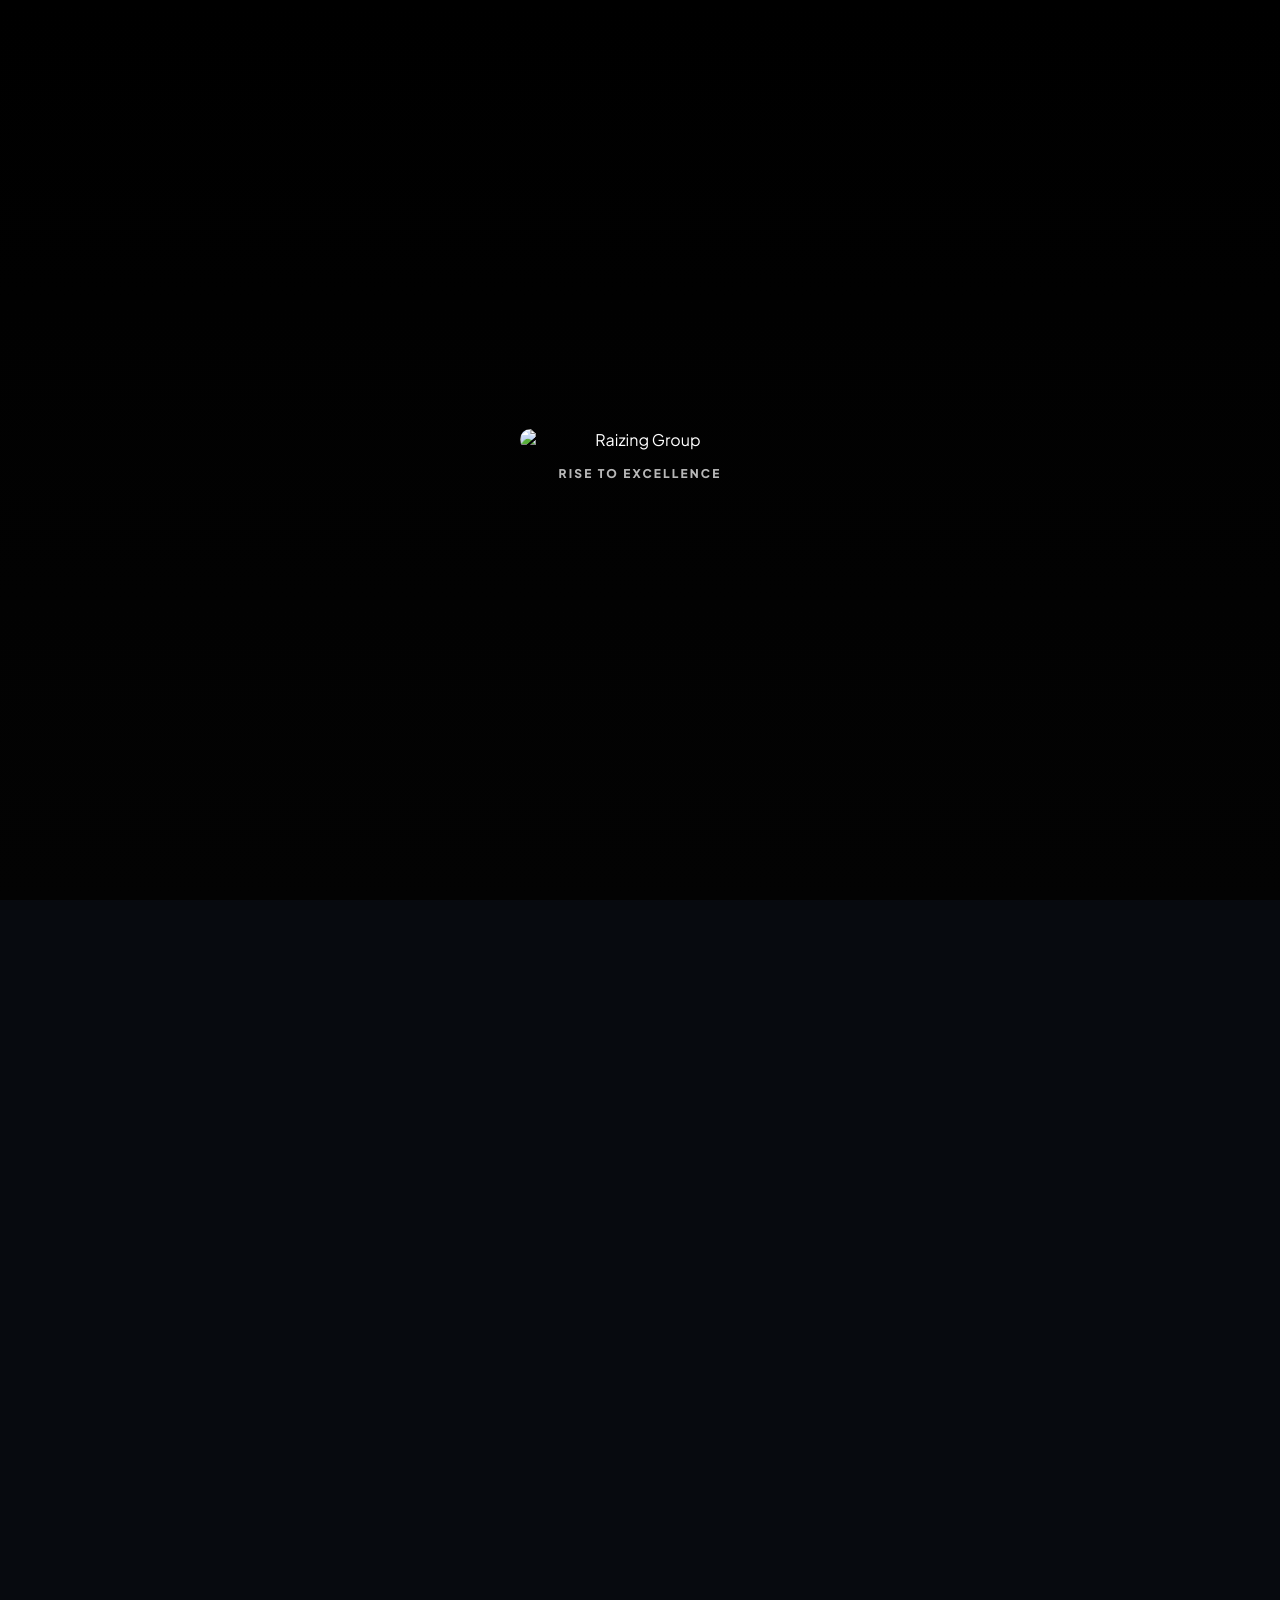
==== index.html @ 163458b1 "Initial commit - Production ready for Netlify" ====
<!doctype html>
<html lang="en">
	<head>
		<meta charset="UTF-8" />
		<meta name="viewport" content="width=device-width, initial-scale=1.0" />
		<meta name="description" content="Raizing Group - Your trusted partner for visas, immigration, insurance, company formation, manpower recruitment, and educational services. Global solutions for your business and personal needs." />
		<meta name="keywords" content="raizing group, visas, immigration, insurance, company formation, manpower recruitment, raizing verify, raizing sim, education services" />
		<meta name="author" content="Raizing Group" />
		<meta name="theme-color" content="#b40000" />
		
		<!-- Open Graph / Facebook -->
		<meta property="og:type" content="website" />
		<meta property="og:title" content="Raizing Group - Global Business Solutions" />
		<meta property="og:description" content="Your trusted partner for visas, immigration, insurance, company formation, and manpower recruitment services worldwide." />
		<meta property="og:image" content="https://res.cloudinary.com/duk1hpybl/image/upload/v1773051351/RG_FINALLOGORED_qnm95l.png" />
		
		<!-- Twitter -->
		<meta name="twitter:card" content="summary_large_image" />
		<meta name="twitter:title" content="Raizing Group - Global Business Solutions" />
		<meta name="twitter:description" content="Your trusted partner for visas, immigration, insurance, company formation, and manpower recruitment services worldwide." />
		<meta name="twitter:image" content="https://res.cloudinary.com/duk1hpybl/image/upload/v1773051351/RG_FINALLOGORED_qnm95l.png" />
		
		<title>Raizing Group - Global Business Solutions</title>
		<link rel="preconnect" href="https://fonts.googleapis.com" />
		<link rel="preconnect" href="https://fonts.gstatic.com" crossorigin />
		<link
			href="https://fonts.googleapis.com/css2?family=Plus+Jakarta+Sans:wght@400;500;600;700;800;900&display=swap"
			rel="stylesheet"
		/>
		<style>
			:root {
				--brand-red: #b40000;
				--brand-red-2: #e00000;
				--bg: #070a0f;
				--text: #ffffff;
				--muted: rgba(255, 255, 255, 0.78);
				--muted-2: rgba(255, 255, 255, 0.62);
				--sidebar-w: 280px;
				--border: rgba(255, 255, 255, 0.16);
				--focus: rgba(224, 0, 0, 0.35);
				--font-sans: "Plus Jakarta Sans", system-ui, -apple-system, "Segoe UI", Roboto, Arial, sans-serif;
			}

			* {
				box-sizing: border-box;
			}

			html,
			body {
				height: 100%;
			}

			body {
				margin: 0;
				font-family: var(--font-sans);
				-webkit-font-smoothing: antialiased;
				-moz-osx-font-smoothing: grayscale;
				text-rendering: geometricPrecision;
				background-color: var(--bg);
				background-image:
					radial-gradient(1000px 560px at 22% 34%, rgba(224, 0, 0, 0.24), transparent 60%),
					radial-gradient(800px 520px at 86% 70%, rgba(255, 255, 255, 0.08), transparent 55%),
					linear-gradient(110deg, rgba(10, 14, 22, 0.86), rgba(10, 14, 22, 0.62)),
					repeating-linear-gradient(105deg, rgba(255, 255, 255, 0.06) 0 1px, transparent 1px 240px),
					repeating-linear-gradient(160deg, rgba(255, 255, 255, 0.05) 0 1px, transparent 1px 320px);
				background-size: cover;
				background-position: center;
				color: var(--text);
				overflow-x: hidden;
				cursor: none;
			}

			/* Themed scrollbar (best-effort across browsers)
			   Note: on many browsers the main scrollbar is on `html`, not `body`. */
			html,
			body,
			.sidebar,
			* {
				scrollbar-width: thin;
				scrollbar-color: rgba(224, 0, 0, 0.78) rgba(255, 255, 255, 0.08);
			}

			html::-webkit-scrollbar,
			body::-webkit-scrollbar,
			.sidebar::-webkit-scrollbar,
			*::-webkit-scrollbar {
				width: 12px;
				height: 12px;
			}

			html::-webkit-scrollbar-track,
			body::-webkit-scrollbar-track,
			.sidebar::-webkit-scrollbar-track,
			*::-webkit-scrollbar-track {
				background: rgba(0, 0, 0, 0.28);
			}

			html::-webkit-scrollbar-thumb,
			body::-webkit-scrollbar-thumb,
			.sidebar::-webkit-scrollbar-thumb,
			*::-webkit-scrollbar-thumb {
				background: linear-gradient(180deg, var(--brand-red-2), var(--brand-red));
				border-radius: 999px;
				border: 3px solid rgba(0, 0, 0, 0.36);
				min-height: 44px;
			}

			html::-webkit-scrollbar-thumb:hover,
			body::-webkit-scrollbar-thumb:hover,
			.sidebar::-webkit-scrollbar-thumb:hover,
			*::-webkit-scrollbar-thumb:hover {
				filter: brightness(1.10);
			}

			/* Custom cursor (desktop only) */
			.cursor {
				position: fixed;
				top: 0;
				left: 0;
				width: 54px;
				height: 54px;
				border-radius: 999px;
				border: 1.6px solid rgba(224, 0, 0, 0.62);
				background: rgba(224, 0, 0, 0.08);
				transform: translate3d(-50%, -50%, 0);
				pointer-events: none;
				z-index: 9999;
				backdrop-filter: blur(6px);
				-webkit-backdrop-filter: blur(6px);
				opacity: 0;
				transition: opacity 180ms ease, width 180ms ease, height 180ms ease, background 180ms ease, border-color 180ms ease;
				will-change: transform;
			}

			.cursor.is-visible {
				opacity: 1;
			}

			.cursor.is-hover {
				width: 64px;
				height: 64px;
				background: rgba(224, 0, 0, 0.14);
				border-color: rgba(224, 0, 0, 0.92);
			}

			.cursor.is-down {
				width: 48px;
				height: 48px;
			}

			@media (hover: none), (pointer: coarse) {
				body {
					cursor: auto;
				}
				.cursor {
					display: none;
				}
			}

			a {
				color: inherit;
				text-decoration: none;
			}

			a:focus-visible,
			button:focus-visible {
				outline: 3px solid var(--focus);
				outline-offset: 3px;
			}

			.page {
				min-height: 100vh;
				display: grid;
				grid-template-columns: var(--sidebar-w) 1fr;
				grid-auto-rows: min-content;
			}

			/* Sidebar */
			.sidebar {
				position: sticky;
				top: 0;
				padding: 36px 28px 28px;
				border-right: 0;
				background: transparent;
				backdrop-filter: none;
				grid-column: 1;
				grid-row: 1 / -1;
				height: 100vh;
				overflow: auto;
			}

			.brand {
				display: flex;
				align-items: flex-start;
				gap: 12px;
			}

			.brand img {
				width: 150px;
				height: auto;
				display: block;
				max-width: 100%;
			}

			.nav {
				margin-top: 54px;
				display: grid;
				gap: 22px;
				padding-left: 18px;
			}

			.nav a {
				display: inline-flex;
				align-items: center;
				gap: 10px;
				font-size: 17px;
				font-weight: 700;
				line-height: 1.2;
				padding: 4px 0;
				color: rgba(255, 255, 255, 0.86);
				text-decoration: underline;
				text-decoration-thickness: 2px;
				text-underline-offset: 6px;
				text-decoration-color: rgba(255, 255, 255, 0.22);
				transition: color 160ms ease, text-decoration-color 160ms ease;
			}

			.nav a:hover {
				color: #ffffff;
				text-decoration-color: rgba(224, 0, 0, 0.65);
			}

			.nav a[aria-current="page"] {
				color: #ffffff;
				text-decoration-color: rgba(224, 0, 0, 0.85);
			}

			.nav a[data-caret]::after {
				content: "";
				width: 7px;
				height: 7px;
				border-right: 2px solid rgba(255, 255, 255, 0.72);
				border-bottom: 2px solid rgba(255, 255, 255, 0.72);
				transform: rotate(45deg);
				margin-top: 2px;
			}

			.nav-item {
				display: grid;
				gap: 10px;
			}

			.nav-dropdown {
				display: grid;
				gap: 10px;
				padding-left: 14px;
				margin-left: 8px;
				border-left: 2px solid rgba(255, 255, 255, 0.12);
				max-height: 0;
				opacity: 0;
				overflow: hidden;
				transform: translate3d(0, -6px, 0);
				visibility: hidden;
				pointer-events: none;
				transition:
					max-height 260ms var(--reveal-ease),
					opacity 200ms ease,
					transform 260ms var(--reveal-ease),
					visibility 0ms linear 260ms;
			}

			.nav-services:hover .nav-dropdown,
			.nav-services:focus-within .nav-dropdown {
				max-height: 600px;
				opacity: 1;
				transform: translate3d(0, 0, 0);
				visibility: visible;
				pointer-events: auto;
				transition-delay: 0ms;
			}

			.nav-dropdown a {
				font-size: 15px;
				font-weight: 750;
				color: rgba(255, 255, 255, 0.78);
				text-decoration: none;
				text-underline-offset: 5px;
				text-decoration-thickness: 2px;
				text-decoration-color: rgba(255, 255, 255, 0.18);
				padding: 2px 0;
				transition: color 160ms ease, text-decoration-color 160ms ease;
			}

			.nav-dropdown a:hover {
				color: #ffffff;
				text-decoration: underline;
				text-decoration-color: rgba(224, 0, 0, 0.65);
			}

			.cta {
				margin-top: 22px;
			}

			.cta a {
				display: inline-flex;
				align-items: center;
				justify-content: center;
				width: 100%;
				padding: 14px 14px;
				font-weight: 700;
				border-radius: 14px;
				background: linear-gradient(180deg, var(--brand-red-2), var(--brand-red));
				border: 1px solid rgba(255, 255, 255, 0.18);
				box-shadow: 0 10px 28px rgba(224, 0, 0, 0.18);
			}

			.cta a:hover {
				filter: brightness(1.05);
			}

			.social {
				position: absolute;
				left: 28px;
				bottom: 26px;
				display: grid;
				gap: 8px;
				font-weight: 650;
				color: rgba(255, 255, 255, 0.82);
			}

			.social a {
				width: max-content;
				padding: 2px 0;
			}

			.social a:hover {
				color: #ffffff;
				text-decoration: underline;
				text-decoration-thickness: 2px;
				text-underline-offset: 5px;
				text-decoration-color: rgba(224, 0, 0, 0.65);
			}

			/* Main hero */
			.hero {
				position: relative;
				overflow: hidden;
				padding: 74px 60px;
				min-height: 100vh;
				display: grid;
				align-content: center;
				grid-column: 2;
			}

			.anchor-target {
				position: relative;
				height: 1px;
				grid-column: 2;
			}

			.hero::before,
			.hero::after {
				content: none;
			}

			.hero-content {
				position: relative;
				z-index: 1;
				max-width: 760px;
			}

			.pill {
				display: inline-flex;
				align-items: center;
				gap: 10px;
				padding: 10px 14px;
				border-radius: 999px;
				background: rgba(0, 0, 0, 0.28);
				border: 1px solid rgba(255, 255, 255, 0.16);
				color: rgba(255, 255, 255, 0.92);
				font-weight: 750;
				letter-spacing: 0.2px;
			}

			.pill .dot {
				width: 10px;
				height: 10px;
				border-radius: 999px;
				background: var(--brand-red-2);
				box-shadow: 0 0 0 4px rgba(224, 0, 0, 0.18);
			}

			h1 {
				margin: 22px 0 18px;
				font-size: clamp(48px, 6.2vw, 92px);
				line-height: 1.14;
				letter-spacing: -0.03em;
				word-spacing: 0.06em;
				font-weight: 900;
			}

			.sub {
				max-width: 620px;
				margin: 0;
				color: var(--muted);
				font-size: 16px;
				line-height: 1.75;
				font-weight: 500;
			}

			.actions {
				margin-top: 26px;
				display: flex;
				gap: 14px;
				flex-wrap: wrap;
			}

			.btn {
				appearance: none;
				border: 1px solid rgba(255, 255, 255, 0.18);
				background: rgba(0, 0, 0, 0.18);
				color: #fff;
				padding: 14px 18px;
				border-radius: 14px;
				font-weight: 800;
				cursor: pointer;
			}

			.btn-primary {
				background: linear-gradient(180deg, var(--brand-red-2), var(--brand-red));
				box-shadow: 0 12px 30px rgba(224, 0, 0, 0.18);
			}

			.btn:hover {
				filter: brightness(1.05);
			}

			/* Down indicator like the reference */
			.down {
				position: absolute;
				left: 60px;
				bottom: 34px;
				width: 44px;
				height: 44px;
				border-radius: 999px;
				border: 1px solid rgba(255, 255, 255, 0.22);
				background: rgba(0, 0, 0, 0.18);
				display: grid;
				place-items: center;
				z-index: 1;
			}

			.down::before {
				content: "";
				width: 12px;
				height: 12px;
				border-right: 3px solid rgba(255, 255, 255, 0.82);
				border-bottom: 3px solid rgba(255, 255, 255, 0.82);
				transform: rotate(45deg);
				margin-top: -2px;
			}

			/* Below-hero: Global reach flags section */
			.section {
				padding: 40px 60px 64px;
				position: relative;
				z-index: 1;
				grid-column: 2;
			}

			.section-inner {
				max-width: 1220px;
				margin: 0 auto;
			}

			.reach-card {
				border-radius: 34px;
				background: linear-gradient(180deg, rgba(18, 26, 44, 0.92), rgba(10, 16, 30, 0.9));
				border: 1px solid rgba(255, 255, 255, 0.14);
				padding: 46px;
				display: grid;
				grid-template-columns: 340px 1fr;
				gap: 44px;
				box-shadow: 0 30px 80px rgba(0, 0, 0, 0.35);
				align-items: center;
			}

			.reach-right {
				display: grid;
				align-content: center;
				justify-items: center;
				gap: 18px;
			}

			.reach-panel {
				border-radius: 30px;
				border: 1px solid rgba(255, 255, 255, 0.14);
				background: linear-gradient(180deg, rgba(16, 24, 40, 0.88), rgba(7, 12, 24, 0.82));
				padding: 44px 34px;
				display: flex;
				flex-direction: column;
				min-height: 520px;
			}

			.reach-title {
				margin: 0;
				font-size: clamp(44px, 4.4vw, 72px);
				line-height: 1.02;
				letter-spacing: -0.035em;
				font-weight: 900;
			}

			.reach-title .reach-italic {
				font-style: italic;
				font-weight: 900;
			}

			.reach-apply {
				width: max-content;
				margin-top: 14px;
			}

			.stat {
				display: grid;
				gap: 6px;
				margin-top: auto;
				color: rgba(255, 255, 255, 0.82);
			}

			.stat-line {
				display: flex;
				align-items: baseline;
				gap: 14px;
				flex-wrap: wrap;
			}

			.stat-num {
				font-size: 58px;
				font-weight: 900;
				color: rgba(224, 0, 0, 0.95);
				letter-spacing: -0.02em;
			}

			.stat-text {
				font-size: 18px;
				font-weight: 650;
				color: rgba(255, 255, 255, 0.85);
			}

			.stat-sub {
				margin: 0;
				color: rgba(255, 255, 255, 0.75);
				font-size: 18px;
			}

			.country-pills {
				display: flex;
				flex-wrap: wrap;
				gap: 14px;
				margin: 6px 0 20px;
				justify-content: center;
			}

			.pill-tile {
				height: 42px;
				border-radius: 14px;
				display: inline-grid;
				place-items: center;
				padding: 0 18px;
				border: 1px solid rgba(255, 255, 255, 0.12);
				background: rgba(255, 255, 255, 0.07);
				color: rgba(255, 255, 255, 0.82);
				font-weight: 700;
			}

			.country-grid {
				display: grid;
				grid-template-columns: repeat(3, minmax(0, 170px));
				gap: 18px;
				justify-content: center;
			}

			.country {
				border-radius: 18px;
				border: 1px solid rgba(255, 255, 255, 0.12);
				background: rgba(255, 255, 255, 0.06);
				padding: 18px 16px;
				min-height: 124px;
				display: grid;
				align-content: center;
				justify-items: center;
				gap: 10px;
				text-align: center;
			}

			.abbr {
				width: 52px;
				height: 52px;
				border-radius: 999px;
				display: grid;
				place-items: center;
				background: rgba(0, 0, 0, 0.18);
				border: 1px solid rgba(255, 255, 255, 0.14);
				font-size: 16px;
				font-weight: 900;
				letter-spacing: 0.08em;
				color: rgba(255, 255, 255, 0.88);
			}

			.country-name {
				font-weight: 700;
				color: rgba(255, 255, 255, 0.82);
			}

			/* Responsive */
			@media (max-width: 980px) {
				.page {
					grid-template-columns: 1fr;
				}

				.sidebar {
					border-right: 0;
					border-bottom: 0;
					font-weight: 800;
					grid-column: auto;
					grid-row: auto;
					height: auto;
					overflow: visible;
				}

				.nav {
					margin-top: 18px;
					grid-auto-flow: column;
					grid-auto-columns: max-content;
					overflow: auto;
					overflow-y: hidden;
					-webkit-overflow-scrolling: touch;
					gap: 16px;
					padding-bottom: 8px;
					padding-left: 0;
				}

				.nav a {
					font-size: 15px;
					text-decoration-thickness: 2px;
				}

				.cta {
					margin-top: 14px;
				}

				.social {
					position: static;
					margin-top: 14px;
					grid-auto-flow: column;
					justify-content: start;
					gap: 14px;
				}

				.hero {
					padding: 56px 20px 90px;
					grid-column: auto;
				}

				.anchor-target {
					grid-column: auto;
				}

				.down {
					left: 20px;
				}

				.section {
					padding: 26px 20px 52px;
					grid-column: auto;
				}

				.reach-card {
					padding: 28px;
					grid-template-columns: 1fr;
					gap: 26px;
					border-radius: 26px;
				}

				.reach-panel {
					min-height: 0;
					padding: 30px 22px;
					border-radius: 22px;
				}

				.country-grid {
					grid-template-columns: repeat(2, minmax(0, 1fr));
				}
			}

			@media (max-width: 520px) {
				.country-grid {
					grid-template-columns: 1fr;
				}
			}

			/* Next section: Reference-style layout (DFDG-like) with Raizing theme */
			.feature {
				grid-column: 2;
				position: relative;
				overflow: hidden;
				padding: 84px 60px 96px;
				min-height: 100vh;
				color: #ffffff;
				--feature-image-url: linear-gradient(110deg, rgba(224, 0, 0, 0.14), rgba(0, 0, 0, 0.12)),
					repeating-linear-gradient(90deg, rgba(255, 255, 255, 0.08) 0 1px, transparent 1px 260px);
			}

			.feature::before {
				content: "";
				position: absolute;
				inset: 0;
				background:
					radial-gradient(900px 560px at 18% 30%, rgba(224, 0, 0, 0.18), transparent 62%),
					radial-gradient(760px 560px at 86% 60%, rgba(255, 255, 255, 0.06), transparent 55%),
					linear-gradient(120deg, rgba(8, 11, 18, 0.96), rgba(8, 11, 18, 0.9));
				z-index: 0;
			}

			.feature::after {
				content: "";
				position: absolute;
				inset: 0;
				background:
					repeating-linear-gradient(132deg, rgba(255, 255, 255, 0.12) 0 1px, transparent 1px 320px),
					repeating-linear-gradient(175deg, rgba(255, 255, 255, 0.08) 0 1px, transparent 1px 260px);
				opacity: 0.22;
				mix-blend-mode: screen;
				z-index: 0;
			}

			.feature-inner {
				position: relative;
				z-index: 1;
				max-width: 1220px;
				margin: 0 auto;
				display: grid;
				grid-template-rows: auto 1fr;
				gap: 54px;
				align-content: start;
			}

			.feature-top {
				display: grid;
				justify-items: end;
			}

			.feature-top p {
				margin: 0;
				max-width: 420px;
				text-align: left;
				color: rgba(255, 255, 255, 0.86);
				font-size: 16px;
				line-height: 1.85;
			}

			.feature-media {
				position: relative;
				width: min(1080px, 100%);
				justify-self: center;
				border-radius: 0;
				overflow: hidden;
				background: rgba(255, 255, 255, 0.06);
				border: 1px solid rgba(255, 255, 255, 0.12);
			}

			.feature-image {
				height: clamp(280px, 36vw, 430px);
				background-image: var(--feature-image-url);
				background-size: cover;
				background-position: center;
				position: relative;
			}

			.feature-image::after {
				content: "";
				position: absolute;
				inset: 0;
				background:
					linear-gradient(90deg, rgba(0, 0, 0, 0.4), rgba(0, 0, 0, 0.08) 45%, rgba(0, 0, 0, 0.18));
			}

			.feature-heading {
				position: absolute;
				left: 34px;
				top: 40px;
				z-index: 2;
				font-size: clamp(54px, 7.2vw, 112px);
				line-height: 0.92;
				letter-spacing: -0.03em;
				font-weight: 900;
			}

			.feature-heading .accent {
				color: rgba(224, 0, 0, 0.96);
			}

			@media (max-width: 980px) {
				.feature {
					grid-column: auto;
					padding: 64px 20px 70px;
					min-height: 0;
				}

				.feature-inner {
					gap: 28px;
				}

				.feature-top {
					justify-items: start;
				}

				.feature-media {
					width: 100%;
				}

				.feature-heading {
					left: 18px;
				}
			}

			/* Why choosing us (globe layout + animated SVG) */
			.why {
				grid-column: 2;
				position: relative;
				overflow: hidden;
				color: #ffffff;
				padding: 110px 60px;
				background:
					radial-gradient(900px 560px at 16% 36%, rgba(224, 0, 0, 0.14), transparent 62%),
					radial-gradient(820px 560px at 88% 62%, rgba(255, 255, 255, 0.06), transparent 55%),
					linear-gradient(120deg, rgba(8, 11, 18, 0.98), rgba(8, 11, 18, 0.92));
			}

			.why::after {
				content: none;
			}

			.why-inner {
				max-width: 1220px;
				margin: 0 auto;
				display: grid;
				grid-template-columns: minmax(540px, 1fr) 520px;
				gap: 84px;
				align-items: center;
				position: relative;
				z-index: 1;
			}

			.why-visual {
				display: grid;
				place-items: center start;
				padding-left: 10px;
			}

			.globe-svg {
				width: min(760px, 100%);
				height: auto;
				display: block;
				filter: drop-shadow(0 26px 42px rgba(0, 0, 0, 0.35));
				opacity: 0.92;
				transform: translateX(-22px);
			}

			.why-content {
				display: grid;
				gap: 18px;
				align-content: start;
				justify-items: start;
			}

			.why-badge {
				width: max-content;
				padding: 10px 14px;
				border-radius: 12px;
				background: linear-gradient(180deg, var(--brand-red-2), var(--brand-red));
				color: #ffffff;
				font-weight: 850;
				border: 1px solid rgba(255, 255, 255, 0.16);
				box-shadow: 0 14px 30px rgba(224, 0, 0, 0.18);
			}

			.why-title {
				margin: 0;
				font-size: clamp(44px, 4.8vw, 72px);
				line-height: 1.06;
				letter-spacing: -0.035em;
				font-weight: 900;
				color: rgba(224, 0, 0, 0.95);
			}

			.why-text {
				margin: 0;
				max-width: 520px;
				font-size: 16px;
				line-height: 1.85;
				color: rgba(255, 255, 255, 0.78);
			}

			/* SVG animation */
			.orbit-rotate {
				transform-origin: 300px 210px;
				animation: orbitRotate 18s linear infinite;
			}

			.orbit-rotate.slow {
				animation-duration: 26s;
			}

			.orbit-dash {
				stroke-dasharray: 10 12;
				animation: orbitDash 7s linear infinite;
			}

			/* Run the globe motion only when the section is revealed */
			.why .orbit-rotate,
			.why .orbit-dash {
				animation-play-state: paused;
			}

			.why.is-revealed .orbit-rotate,
			.why.is-revealed .orbit-dash {
				animation-play-state: running;
			}

			@keyframes orbitRotate {
				to {
					transform: rotate(360deg);
				}
			}

			@keyframes orbitDash {
				to {
					stroke-dashoffset: -220;
				}
			}

			@media (prefers-reduced-motion: reduce) {
				.orbit-rotate,
				.orbit-dash {
					animation: none;
				}
			}

			@media (max-width: 980px) {
				.why {
					grid-column: auto;
					padding: 72px 20px;
				}

				.why-inner {
					grid-template-columns: 1fr;
					gap: 26px;
				}

				.why-visual {
					place-items: center;
					padding-left: 0;
				}

				.globe-svg {
					transform: none;
				}
			}

			/* Stats strip (animated counters) */
			.stats {
				grid-column: 2;
				padding: 70px 60px;
				position: relative;
				z-index: 1;
			}

			.stats-inner {
				max-width: 1220px;
				margin: 0 auto;
				display: grid;
				grid-template-columns: repeat(4, 1fr);
				gap: 34px;
				align-items: start;
			}

			.stat-item {
				text-align: center;
				padding: 10px 8px;
			}

			.stat-value {
				font-size: clamp(56px, 5.2vw, 88px);
				font-weight: 900;
				letter-spacing: -0.03em;
				line-height: 1;
				color: rgba(224, 0, 0, 0.95);
				margin: 0;
			}

			.stat-label {
				margin: 12px 0 0;
				font-size: 16px;
				font-weight: 600;
				letter-spacing: 0.02em;
				color: rgba(255, 255, 255, 0.86);
			}

			@media (max-width: 980px) {
				.stats {
					grid-column: auto;
					padding: 56px 20px;
				}

				.stats-inner {
					grid-template-columns: repeat(2, 1fr);
					gap: 22px;
				}
			}

			@media (max-width: 520px) {
				.stats-inner {
					grid-template-columns: 1fr;
				}
			}

			/* Premium reveal animations (scroll-trigger) — Apple-like calm motion */
			.reveal {
				--reveal-delay: 0ms;
				--reveal-ease: cubic-bezier(0.22, 1, 0.36, 1);
				--reveal-opacity: 820ms;
				--reveal-transform: 1200ms;
				--reveal-clip: 1350ms;
				opacity: 0;
				transform: translate3d(0, 16px, 0) scale(0.995);
				transition-property: opacity, transform;
				transition-duration: var(--reveal-opacity), var(--reveal-transform);
				transition-timing-function: var(--reveal-ease);
				transition-delay: var(--reveal-delay);
				will-change: transform, opacity;
				backface-visibility: hidden;
			}

			.reveal[data-reveal="left"] {
				transform: translate3d(-20px, 10px, 0) scale(0.997);
			}

			.reveal[data-reveal="right"] {
				transform: translate3d(20px, 10px, 0) scale(0.997);
			}

			.reveal[data-reveal="zoom"] {
				transform: translate3d(0, 16px, 0) scale(0.985);
			}

			.reveal[data-reveal="clip"] {
				transform: translate3d(14px, 10px, 0) scale(0.996);
				clip-path: inset(12% 10% 12% 10% round 26px);
				transition-property: opacity, transform, clip-path;
				transition-duration: var(--reveal-opacity), var(--reveal-transform), var(--reveal-clip);
			}

			.reveal.is-revealed {
				opacity: 1;
				transform: translate3d(0, 0, 0) scale(1);
				will-change: auto;
			}

			.reveal[data-reveal="clip"].is-revealed {
				clip-path: inset(0% 0% 0% 0% round 18px);
			}

			/* Word-by-word headline reveal */
			.reveal-words {
				opacity: 1;
				transform: none;
			}

			.reveal-words .w {
				display: inline-block;
				opacity: 0;
				transform: translate3d(0, 12px, 0) scale(0.998);
				transition-property: opacity, transform;
				transition-duration: 700ms, 1100ms;
				transition-timing-function: var(--reveal-ease);
				will-change: transform, opacity;
				backface-visibility: hidden;
			}

			.reveal-words.is-revealed .w {
				opacity: 1;
				transform: translate3d(0, 0, 0) scale(1);
			}

			@media (prefers-reduced-motion: reduce) {
				.reveal {
					opacity: 1;
					transform: none;
					transition: none;
				}

				.reveal-words .w {
					opacity: 1;
					transform: none;
					transition: none;
				}
			}

			/* About-style section (reference layout: left text + right image block) */
			.about {
				grid-column: 2;
				padding: 84px 60px 96px;
				position: relative;
				z-index: 1;
			}

			.about-inner {
				max-width: 1220px;
				margin: 0 auto;
				display: grid;
				grid-template-columns: 1.15fr 1fr;
				gap: 44px;
				align-items: start;
			}

			.about-kicker {
				font-size: 14px;
				font-weight: 800;
				letter-spacing: 0.08em;
				color: rgba(255, 255, 255, 0.82);
				text-transform: uppercase;
				margin: 0 0 18px;
			}

			.about-text {
				margin: 0;
				max-width: 640px;
				font-size: 18px;
				line-height: 1.85;
				color: rgba(255, 255, 255, 0.86);
				font-weight: 500;
			}

			.about-cta {
				margin-top: 22px;
				display: inline-flex;
				align-items: center;
				gap: 18px;
				font-weight: 800;
				letter-spacing: 0.06em;
				text-transform: uppercase;
				color: rgba(255, 255, 255, 0.88);
			}

			.about-cta::before {
				content: "";
				width: 120px;
				height: 2px;
				background: rgba(224, 0, 0, 0.9);
				opacity: 0.95;
			}

			.about-media {
				position: relative;
				justify-self: end;
				width: min(560px, 100%);
				aspect-ratio: 16 / 10;
				border-radius: 18px;
				overflow: hidden;
				border: 1px solid rgba(255, 255, 255, 0.12);
				background: rgba(255, 255, 255, 0.06);
				margin-top: 44px;
			}

			.about-media::before {
				content: "";
				position: absolute;
				inset: 0;
				background-image: url("https://raizinggroup.com/wp-content/uploads/2025/09/Untitled-design-50.jpg");
				background-size: cover;
				background-position: center;
				filter: saturate(0.85) contrast(1.05);
				opacity: 0.92;
			}

			.about-media::after {
				content: "";
				position: absolute;
				inset: 0;
				background:
					linear-gradient(135deg, rgba(8, 11, 18, 0.35), rgba(8, 11, 18, 0.10) 55%, rgba(224, 0, 0, 0.08));
			}

			@media (max-width: 980px) {
				.about {
					grid-column: auto;
					padding: 64px 20px 74px;
				}

				.about-inner {
					grid-template-columns: 1fr;
					gap: 26px;
				}

				.about-media {
					justify-self: start;
					margin-top: 18px;
					width: 100%;
				}
			}

			/* Services section */
			.services {
				grid-column: 2;
				padding: 84px 60px 96px;
				position: relative;
				z-index: 1;
			}

			.services-inner {
				max-width: 1220px;
				margin: 0 auto;
			}

			.services-head {
				text-align: center;
				max-width: 860px;
				margin: 0 auto 42px;
			}

			.services-title {
				margin: 0;
				font-size: clamp(42px, 4.8vw, 76px);
				line-height: 1.05;
				letter-spacing: -0.03em;
				font-weight: 900;
				color: rgba(224, 0, 0, 0.95);
			}

			.services-sub {
				margin: 16px auto 0;
				color: rgba(255, 255, 255, 0.78);
				font-size: 16px;
				line-height: 1.8;
				max-width: 720px;
				font-weight: 500;
			}

			.services-grid {
				display: grid;
				grid-template-columns: repeat(3, minmax(0, 1fr));
				gap: 18px;
			}

			.service-card {
				--svc-img: none;
				position: relative;
				display: grid;
				gap: 14px;
				padding: 22px;
				border-radius: 20px;
				border: 1px solid rgba(255, 255, 255, 0.12);
				background:
					linear-gradient(180deg, rgba(255, 255, 255, 0.06), rgba(255, 255, 255, 0.03)),
					linear-gradient(135deg, rgba(224, 0, 0, 0.14), transparent 60%);
				box-shadow: 0 22px 60px rgba(0, 0, 0, 0.24);
				overflow: hidden;
				transition: transform 220ms var(--reveal-ease), filter 220ms ease, border-color 220ms ease;
			}

			.service-card::before {
				content: "";
				position: absolute;
				inset: 0;
				background-image:
					linear-gradient(180deg, rgba(0, 0, 0, 0.15), rgba(0, 0, 0, 0.82)),
					var(--svc-img);
				background-size: cover;
				background-position: center;
				opacity: 0;
				transition: opacity 260ms ease;
			}

			.service-card:hover {
				transform: translate3d(0, -3px, 0);
				filter: brightness(1.03);
				border-color: rgba(224, 0, 0, 0.22);
			}

			.service-card:hover::before {
				opacity: 0.25;
			}

			.service-top {
				position: relative;
				display: flex;
				align-items: center;
				justify-content: space-between;
				gap: 14px;
			}

			.service-icon {
				width: 46px;
				height: 46px;
				border-radius: 14px;
				display: grid;
				place-items: center;
				background: linear-gradient(180deg, var(--brand-red-2), var(--brand-red));
				border: 1px solid rgba(255, 255, 255, 0.18);
				box-shadow: 0 14px 34px rgba(224, 0, 0, 0.16);
			}

			.service-icon svg {
				width: 22px;
				height: 22px;
				fill: #ffffff;
				display: block;
			}

			.service-pill {
				position: relative;
				padding: 6px 10px;
				border-radius: 999px;
				font-weight: 900;
				font-size: 12px;
				letter-spacing: 0.08em;
				text-transform: uppercase;
				color: rgba(255, 255, 255, 0.92);
				background: rgba(224, 0, 0, 0.18);
				border: 1px solid rgba(224, 0, 0, 0.25);
			}

			.service-name {
				position: relative;
				margin: 2px 0 0;
				font-weight: 950;
				letter-spacing: -0.02em;
				font-size: 22px;
			}

			.service-desc {
				position: relative;
				margin: 0;
				color: rgba(255, 255, 255, 0.76);
				font-weight: 550;
				line-height: 1.85;
				font-size: 14px;
			}

			.service-cta {
				position: relative;
				display: inline-flex;
				align-items: center;
				gap: 12px;
				font-weight: 900;
				letter-spacing: 0.02em;
				color: rgba(255, 255, 255, 0.92);
				margin-top: 2px;
			}

			.service-cta::after {
				content: "";
				width: 8px;
				height: 8px;
				border-right: 2px solid rgba(255, 255, 255, 0.75);
				border-bottom: 2px solid rgba(255, 255, 255, 0.75);
				transform: rotate(-45deg);
				margin-top: 1px;
				opacity: 0.9;
			}

			@media (max-width: 980px) {
				.services {
					grid-column: auto;
					padding: 64px 20px 74px;
				}

				.services-grid {
					grid-template-columns: 1fr;
				}
			}

			/* Certifications section */
			.certs {
				grid-column: 2;
				padding: 84px 60px 96px;
				position: relative;
				z-index: 1;
			}

			.certs-inner {
				max-width: 1220px;
				margin: 0 auto;
			}

			.certs-head {
				text-align: center;
				max-width: 860px;
				margin: 0 auto 42px;
			}

			.certs-title {
				margin: 0;
				font-size: clamp(42px, 4.8vw, 76px);
				line-height: 1.05;
				letter-spacing: -0.03em;
				font-weight: 900;
				color: rgba(224, 0, 0, 0.95);
			}

			.certs-sub {
				margin: 16px auto 0;
				color: rgba(255, 255, 255, 0.78);
				font-size: 16px;
				line-height: 1.8;
				max-width: 640px;
				font-weight: 500;
			}

			.certs-carousel {
				position: relative;
				border-radius: 26px;
				border: 1px solid rgba(255, 255, 255, 0.10);
				background: linear-gradient(180deg, rgba(10, 16, 30, 0.78), rgba(7, 10, 16, 0.72));
				padding: 26px 54px;
				overflow: hidden;
			}

			.certs-track {
				display: grid;
				grid-auto-flow: column;
				grid-auto-columns: minmax(220px, 1fr);
				gap: 26px;
				overflow-x: auto;
				overflow-y: hidden;
				scroll-snap-type: x mandatory;
				scroll-behavior: smooth;
				padding: 10px 6px;
				-webkit-overflow-scrolling: touch;
				mask-image: linear-gradient(90deg, transparent, #000 6%, #000 94%, transparent);
			}

			.certs-track::-webkit-scrollbar {
				height: 8px;
			}
			.certs-track::-webkit-scrollbar-thumb {
				background: rgba(255, 255, 255, 0.18);
				border-radius: 999px;
			}

			.cert-card {
				scroll-snap-align: center;
				border-radius: 18px;
				border: 1px solid rgba(255, 255, 255, 0.12);
				background: rgba(255, 255, 255, 0.04);
				padding: 20px 18px;
				text-align: center;
				display: grid;
				gap: 10px;
				align-content: start;
			}

			.cert-logo {
				width: min(190px, 100%);
				height: 88px;
				object-fit: contain;
				display: block;
				margin: 4px auto 0;
				filter: drop-shadow(0 18px 26px rgba(0, 0, 0, 0.25));
			}

			.cert-name {
				margin: 6px 0 0;
				font-weight: 900;
				letter-spacing: 0.02em;
				color: rgba(255, 255, 255, 0.92);
			}

			.cert-desc {
				margin: 0;
				color: rgba(255, 255, 255, 0.70);
				font-size: 13px;
				line-height: 1.6;
				font-weight: 600;
			}

			.certs-btn {
				appearance: none;
				position: absolute;
				top: 50%;
				transform: translateY(-50%);
				width: 44px;
				height: 44px;
				border-radius: 999px;
				border: 1px solid rgba(255, 255, 255, 0.20);
				background: rgba(0, 0, 0, 0.18);
				cursor: pointer;
				display: grid;
				place-items: center;
				color: rgba(255, 255, 255, 0.88);
				transition: transform 180ms ease, background 180ms ease, border-color 180ms ease;
				z-index: 2;
			}

			.certs-btn:hover {
				transform: translateY(-50%) scale(1.04);
				background: rgba(0, 0, 0, 0.28);
				border-color: rgba(224, 0, 0, 0.55);
			}

			.certs-btn.prev {
				left: 14px;
			}

			.certs-btn.next {
				right: 14px;
			}

			.certs-btn::before {
				content: "";
				width: 10px;
				height: 10px;
				border-right: 3px solid rgba(255, 255, 255, 0.82);
				border-bottom: 3px solid rgba(255, 255, 255, 0.82);
			}

			.certs-btn.prev::before {
				transform: rotate(135deg);
				margin-left: 2px;
			}

			.certs-btn.next::before {
				transform: rotate(-45deg);
				margin-right: 2px;
			}

			@media (max-width: 980px) {
				.certs {
					grid-column: auto;
					padding: 64px 20px 74px;
				}

				.certs-carousel {
					padding: 22px 48px;
				}

				.certs-track {
					grid-auto-columns: minmax(200px, 82%);
					mask-image: linear-gradient(90deg, transparent, #000 4%, #000 96%, transparent);
				}
			}

			@media (max-width: 520px) {
				.certs-carousel {
					padding: 18px 44px;
				}
			}

			/* FAQ section (no dropdown) */
			.faq {
				grid-column: 2;
				padding: 84px 60px 96px;
				position: relative;
				z-index: 1;
			}

			.faq-inner {
				max-width: 980px;
				margin: 0 auto;
			}

			.faq-head {
				text-align: center;
				margin: 0 auto 34px;
			}

			.faq-pill {
				display: inline-flex;
				align-items: center;
				justify-content: center;
				padding: 10px 14px;
				border-radius: 999px;
				background: rgba(224, 0, 0, 0.16);
				border: 1px solid rgba(224, 0, 0, 0.34);
				color: rgba(255, 255, 255, 0.92);
				font-weight: 800;
				letter-spacing: 0.06em;
				text-transform: uppercase;
				font-size: 12px;
			}

			.faq-title {
				margin: 18px 0 0;
				font-size: clamp(28px, 3vw, 40px);
				line-height: 1.2;
				font-weight: 900;
				letter-spacing: -0.02em;
				color: rgba(255, 255, 255, 0.92);
			}

			.faq-title .accent {
				color: rgba(224, 0, 0, 0.95);
			}

			.faq-list {
				margin: 28px 0 0;
				border-top: 1px solid rgba(255, 255, 255, 0.14);
			}

			.faq-item {
				border-bottom: 1px solid rgba(255, 255, 255, 0.14);
			}

			.faq-q {
				width: 100%;
				appearance: none;
				background: transparent;
				border: 0;
				padding: 22px 6px;
				display: grid;
				grid-template-columns: 1fr auto;
				gap: 18px;
				align-items: center;
				cursor: pointer;
				text-align: left;
				color: rgba(255, 255, 255, 0.86);
				font-size: clamp(16px, 1.6vw, 20px);
				font-weight: 800;
				letter-spacing: 0.01em;
			}

			.faq-q:hover {
				color: rgba(255, 255, 255, 0.95);
			}

			.faq-icon {
				width: 18px;
				height: 18px;
				border-right: 2px solid rgba(255, 255, 255, 0.75);
				border-bottom: 2px solid rgba(255, 255, 255, 0.75);
				transform: rotate(45deg);
				transition: transform 320ms cubic-bezier(0.22, 1, 0.36, 1);
				opacity: 0.92;
			}

			.faq-item.is-open .faq-icon {
				transform: rotate(-135deg);
			}

			.faq-a {
				display: grid;
				grid-template-rows: 0fr;
				transition: grid-template-rows 420ms cubic-bezier(0.22, 1, 0.36, 1);
			}

			.faq-item.is-open .faq-a {
				grid-template-rows: 1fr;
			}

			.faq-a > div {
				overflow: hidden;
				padding: 0 6px;
			}

			.faq-a p {
				margin: 0 0 18px;
				color: rgba(255, 255, 255, 0.74);
				font-size: 15px;
				line-height: 1.85;
				font-weight: 550;
				max-width: 880px;
			}

			.faq-item.is-open .faq-a > div {
				padding-bottom: 18px;
			}

			@media (max-width: 980px) {
				.faq {
					grid-column: auto;
					padding: 64px 20px 74px;
				}

				.faq-q {
					padding: 18px 2px;
				}
			}

			/* Footer */
			.footer {
				position: relative;
				z-index: 1;
			}

			.footer-shell {
				display: grid;
				grid-template-columns: var(--sidebar-w) 1fr;
			}

			.footer-spacer {
				border-top: 1px solid rgba(255, 255, 255, 0.12);
				background:
					radial-gradient(860px 420px at 22% 0%, rgba(224, 0, 0, 0.10), transparent 60%),
					linear-gradient(180deg, rgba(7, 10, 16, 0.35), rgba(7, 10, 16, 0.78));
			}

			.footer-panel {
				position: relative;
				padding: 56px 60px 44px;
				overflow: hidden;
			}

			.footer-panel::before {
				content: "";
				position: absolute;
				inset: 0;
				background:
					radial-gradient(860px 420px at 22% 0%, rgba(224, 0, 0, 0.16), transparent 60%),
					linear-gradient(180deg, rgba(7, 10, 16, 0.35), rgba(7, 10, 16, 0.78));
				border-top: 1px solid rgba(255, 255, 255, 0.12);
				z-index: 0;
			}

			.footer-inner {
				position: relative;
				z-index: 1;
				max-width: 1220px;
				margin: 0 auto;
				display: grid;
				grid-template-columns: 1.3fr 1fr;
				gap: 34px;
				align-items: start;
			}

			.footer-brand {
				display: grid;
				gap: 14px;
			}

			.footer-logo {
				width: 190px;
				height: auto;
				display: block;
			}

			.footer-tag {
				margin: 0;
				max-width: 520px;
				color: rgba(255, 255, 255, 0.76);
				font-size: 15px;
				line-height: 1.85;
				font-weight: 550;
			}

			.footer-links {
				display: grid;
				grid-template-columns: repeat(2, minmax(0, 1fr));
				gap: 18px 26px;
				justify-items: start;
			}

			.footer-links a {
				color: rgba(255, 255, 255, 0.78);
				font-weight: 750;
				letter-spacing: 0.01em;
				text-decoration: none;
				padding: 4px 0;
				transition: color 160ms ease;
			}

			.footer-links a:hover {
				color: rgba(255, 255, 255, 0.96);
			}

			.footer-bottom {
				position: relative;
				z-index: 1;
				max-width: 1220px;
				margin: 26px auto 0;
				display: flex;
				align-items: center;
				justify-content: space-between;
				gap: 14px;
				padding-top: 18px;
				border-top: 1px solid rgba(255, 255, 255, 0.10);
				color: rgba(255, 255, 255, 0.62);
				font-size: 13px;
				font-weight: 650;
			}

			.footer-dot {
				width: 8px;
				height: 8px;
				border-radius: 999px;
				background: rgba(224, 0, 0, 0.92);
				box-shadow: 0 0 0 6px rgba(224, 0, 0, 0.14);
				display: inline-block;
				margin-right: 10px;
			}

			@media (max-width: 980px) {
				.footer-shell {
					grid-template-columns: 1fr;
				}

				.footer-spacer {
					display: none;
				}

				.footer-panel {
					padding: 48px 20px 36px;
				}

				.footer-inner {
					grid-template-columns: 1fr;
					gap: 22px;
				}

				.footer-links {
					grid-template-columns: 1fr 1fr;
					gap: 10px 18px;
				}

				.footer-bottom {
					flex-direction: column;
					align-items: flex-start;
				}
			}
		</style>
		<link rel="stylesheet" href="responsive.css" />
		<link rel="stylesheet" href="preloader.css" />
		<script src="preloader.js" defer></script>
		<script src="responsive.js" defer></script>
	</head>
	<body>
		<div id="rg-preloader" role="status" aria-live="polite" aria-label="Loading">
			<div class="rg-preloader__inner">
				<div class="rg-preloader__stage">
					<div class="rg-preloader__accent" aria-hidden="true"></div>
					<div class="rg-preloader__logoWrap">
						<div class="rg-preloader__logoGlow" aria-hidden="true"></div>
						<div class="rg-preloader__logoFrame">
							<img class="rg-preloader__logo is-sharp" src="https://res.cloudinary.com/duk1hpybl/image/upload/v1773051351/RG_FINALLOGORED_qnm95l.png" alt="Raizing Group" />
							<img class="rg-preloader__logo is-blur" src="https://res.cloudinary.com/duk1hpybl/image/upload/v1773051351/RG_FINALLOGORED_qnm95l.png" alt="" aria-hidden="true" />
						</div>
					</div>
				</div>
				<div class="rg-preloader__tagline">RISE TO EXCELLENCE</div>
				<div class="rg-preloader__bar" aria-hidden="true">
					<div class="rg-preloader__barFill"></div>
					<div class="rg-preloader__barShine"></div>
				</div>
				<button class="rg-preloader__skip" type="button" data-rg-skip>Skip</button>
				<span class="rg-preloader__sr">Loading…</span>
			</div>
		</div>
		<header class="mobile-topbar" aria-label="Mobile top bar">
			<a class="mobile-brand" href="index.html#home" aria-label="Raizing Group Home">
				<img
					src="https://res.cloudinary.com/duk1hpybl/image/upload/v1773051351/RG_FINALLOGORED_qnm95l.png"
					alt="Raizing Group"
					loading="eager"
				/>
			</a>
			<button class="menu-btn" type="button" aria-label="Open menu" aria-controls="mobile-drawer" aria-expanded="false" data-menu-button>
				<span class="menu-icon" aria-hidden="true"><span></span><span></span><span></span></span>
			</button>
		</header>
		<div class="mobile-overlay" data-menu-overlay aria-hidden="true"></div>
		<div class="page">
			<aside class="sidebar" id="mobile-drawer" aria-label="Primary">
				<div class="brand reveal" data-reveal="left">
					<a href="index.html#home" aria-label="Raizing Group Home">
						<img
							src="https://res.cloudinary.com/duk1hpybl/image/upload/v1773051351/RG_FINALLOGORED_qnm95l.png"
							alt="Raizing Group"
							loading="eager"
						/>
					</a>
				</div>

				<nav class="nav" aria-label="Site">
					<a href="#home" aria-current="page" class="reveal" data-reveal="left" data-delay>Home</a>
					<a href="about.html" class="reveal" data-reveal="left" data-delay>About Us</a>
					<div class="nav-item nav-services reveal" data-reveal="left" data-delay>
						<a href="#services" data-caret aria-haspopup="true">Our Services</a>
						<div class="nav-dropdown" aria-label="Service pages">
							<a href="visas.html">Raizing Visas</a>
							<a href="immigration.html">Immigration (Raizing Sovereign)</a>
							<a href="insurance.html">Raizing Insurance</a>
							<a href="company-formation.html">Company Formation</a>
							<a href="manpower-recruitment.html">Manpower Recruitment (Cavec Global)</a>
							<a href="verify.html">Raizing Verify</a>
							<a href="sim.html">Raizing Sim</a>
							<a href="edu.html">Raizing Edu</a>
						</div>
					</div>
					<a href="news-media.html" class="reveal" data-reveal="left" data-delay>News &amp; Media</a>
					<a href="contact.html" class="reveal" data-reveal="left" data-delay>Contact Us</a>
				</nav>

				<div class="cta reveal" data-reveal="left" data-delay>
					<a href="#partner">Partner With Us</a>
				</div>

				<div class="social reveal" data-reveal="left" data-delay aria-label="Social links">
					<a href="#" rel="nofollow">LinkedIn</a>
					<a href="#" rel="nofollow">Facebook</a>
					<a href="#" rel="nofollow">Instagram</a>
				</div>
			</aside>

			<main class="hero" id="home">
				<div class="hero-content reveal" data-reveal="zoom" data-delay>
					<div class="pill"><span class="dot" aria-hidden="true"></span> #1 Priority Clients</div>

					<h1 class="reveal-words">
						Your Gateway to<br />
						Global Mobility
					</h1>

					<p class="sub">
						From UAE company formation to global residency, visas, and recruitment, Raizing Group delivers
						end-to-end solutions that unlock mobility, security, and opportunity.
					</p>

					<div class="actions">
						<a class="btn btn-primary" href="contact.html">Contact Us</a>
					</div>
				</div>

				<a class="down reveal" data-reveal="up" data-delay href="#reach" aria-label="Scroll to next section"></a>
			</main>

			<section class="section reveal" data-reveal="up" id="reach" aria-label="Global reach">
				<div class="section-inner">
					<div class="reach-card reveal" data-reveal="zoom" data-delay>
						<div class="reach-panel">
							<h2 class="reach-title">
								Global<br />
								reach -<br />
								<span class="reach-italic">countries<br />we serve</span>
							</h2>

							<div class="reach-apply">
								<a class="btn btn-primary" href="#partner">Apply Now</a>
							</div>

							<div class="stat" aria-label="Global reach stats">
								<div class="stat-line">
									<div class="stat-num">18</div>
									<div class="stat-text">countries with 53+ offices</div>
								</div>
								<p class="stat-sub">across the Globe</p>
							</div>
						</div>

						<div class="reach-right" aria-label="Countries grid">
							<div class="country-pills" aria-label="Highlighted countries">
								<div class="pill-tile">India</div>
								<div class="pill-tile">Romania</div>
								<div class="pill-tile">Sri Lanka</div>
							</div>

							<div class="country-grid" role="list" aria-label="Countries we serve">
								<div class="country" role="listitem" aria-label="Bangladesh">
									<div class="abbr" aria-hidden="true">BD</div>
									<div class="country-name">Bangladesh</div>
								</div>
								<div class="country" role="listitem" aria-label="Nepal">
									<div class="abbr" aria-hidden="true">NP</div>
									<div class="country-name">Nepal</div>
								</div>
								<div class="country" role="listitem" aria-label="UAE">
									<div class="abbr" aria-hidden="true">AE</div>
									<div class="country-name">UAE</div>
								</div>
								<div class="country" role="listitem" aria-label="Jordan">
									<div class="abbr" aria-hidden="true">JO</div>
									<div class="country-name">Jordan</div>
								</div>
								<div class="country" role="listitem" aria-label="Thailand">
									<div class="abbr" aria-hidden="true">TH</div>
									<div class="country-name">Thailand</div>
								</div>
								<div class="country" role="listitem" aria-label="Malaysia">
									<div class="abbr" aria-hidden="true">MY</div>
									<div class="country-name">Malaysia</div>
								</div>
							</div>
						</div>
					</div>
				</div>
			</section>

			<section class="why reveal" data-reveal="up" id="why" aria-label="Why Choosing Us">
				<div class="why-inner">
					<div class="why-visual reveal" data-reveal="left" data-delay aria-hidden="true">
						<svg class="globe-svg" viewBox="0 0 640 420" xmlns="http://www.w3.org/2000/svg">
							<defs>
								<radialGradient id="rg-globe" cx="42%" cy="36%" r="66%">
									<stop offset="0%" stop-color="#ffffff" />
									<stop offset="60%" stop-color="#f2f4f8" />
									<stop offset="100%" stop-color="#e8ecf3" />
								</radialGradient>
								<linearGradient id="rg-orbit" x1="0" x2="1" y1="0" y2="1">
									<stop offset="0%" stop-color="#cfd6e6" stop-opacity="0.95" />
									<stop offset="100%" stop-color="#a9b6d0" stop-opacity="0.5" />
								</linearGradient>
							</defs>

							<!-- shadow -->
							<ellipse cx="300" cy="372" rx="190" ry="22" fill="#000" opacity="0.08" />

							<!-- globe -->
							<circle cx="300" cy="210" r="150" fill="url(#rg-globe)" />
							<circle cx="300" cy="210" r="150" fill="none" stroke="#cfd6e6" opacity="0.45" />

							<!-- simple land shapes -->
							<path
								d="M205 165c32-30 66-45 104-45 35 0 67 10 96 28-22 7-43 20-62 42-28 32-48 72-64 118-16-37-40-77-74-143z"
								fill="#d7dbe5"
								opacity="0.9"
							/>
							<path
								d="M238 285c18 16 44 24 78 23 42-1 82-22 116-55-10 52-46 103-100 126-54 23-114 10-151-28 15-19 33-40 57-66z"
								fill="#cfd6e6"
								opacity="0.75"
							/>

							<!-- orbit set 1 -->
							<g class="orbit-rotate">
								<ellipse cx="300" cy="210" rx="270" ry="150" fill="none" stroke="url(#rg-orbit)" stroke-width="4" opacity="0.7" class="orbit-dash" />
								<circle cx="68" cy="210" r="9" fill="#e00000" />
								<circle cx="520" cy="110" r="7" fill="#9aa6bf" opacity="0.9" />
							</g>

							<!-- orbit set 2 -->
							<g class="orbit-rotate slow">
								<ellipse cx="300" cy="210" rx="210" ry="200" fill="none" stroke="#b9c3d8" stroke-width="4" opacity="0.55" />
								<circle cx="510" cy="295" r="9" fill="#e00000" />
								<circle cx="168" cy="120" r="7" fill="#c5ccdc" opacity="0.95" />
							</g>

							<!-- static accent node -->
							<circle cx="540" cy="210" r="10" fill="#e00000" opacity="0.9" />
						</svg>
					</div>

					<div class="why-content reveal" data-reveal="right" data-delay>
						<div class="why-badge">Why Choosing Us?</div>
						<h2 class="why-title reveal-words">Global Reach.<br />Proven Trust.</h2>
						<p class="why-text">
							With a presence across 18 countries and centres, Raizing Group has empowered millions of clients
							through seamless mobility, residency, and business solutions. Our experience, scale, and commitment
							ensure success at every step.
						</p>
					</div>
				</div>
			</section>

			<section class="stats reveal" data-reveal="up" id="stats" aria-label="Company stats">
				<div class="stats-inner">
					<div class="stat-item reveal" data-reveal="zoom" data-delay>
						<p class="stat-value" data-count data-target="500" data-suffix="">0</p>
						<p class="stat-label">Employees</p>
					</div>
					<div class="stat-item reveal" data-reveal="zoom" data-delay>
						<p class="stat-value" data-count data-target="30" data-suffix="M">0</p>
						<p class="stat-label">Applications</p>
					</div>
					<div class="stat-item reveal" data-reveal="zoom" data-delay>
						<p class="stat-value" data-count data-target="18" data-suffix="">0</p>
						<p class="stat-label">Countries</p>
					</div>
					<div class="stat-item reveal" data-reveal="zoom" data-delay>
						<p class="stat-value" data-count data-target="53" data-suffix="">0</p>
						<p class="stat-label">Offices</p>
					</div>
				</div>
			</section>

			<section class="about reveal" data-reveal="up" id="about" aria-label="About Raizing Group">
				<div class="about-inner">
					<div class="reveal" data-reveal="left" data-delay>
						<p class="about-kicker">Global Consultants</p>
						<p class="about-text">
							At Raizing Group, our consultants help individuals and businesses move forward with confidence—from
							UAE company formation and licensing, to residency and visa services, and end-to-end recruitment
							solutions. We focus on compliant processes, clear guidance, and reliable execution so you can achieve
							growth with clarity and discretion.
						</p>
						<a class="about-cta" href="#services">Explore Our Services</a>
					</div>

					<div class="about-media reveal" data-reveal="clip" data-delay role="img" aria-label="Raizing Group team photo"></div>
				</div>
			</section>

			<section class="services reveal" data-reveal="up" id="services" aria-label="Our Services">
				<div class="services-inner">
					<header class="services-head reveal" data-reveal="zoom" data-delay>
						<h2 class="services-title reveal-words">Our Services</h2>
						<p class="services-sub">
							Explore specialized, end-to-end solutions across visas, residency, and business support — delivered with a
							single accountable team.
						</p>
					</header>

					<div class="services-grid" role="list" aria-label="Service pages">
						<a
							class="service-card reveal"
							data-reveal="up"
							data-delay
							href="visas.html"
							role="listitem"
							aria-label="Raizing Visas"
						>
							<div class="service-top">
								<div class="service-icon" aria-hidden="true">
									<svg viewBox="0 0 24 24">
										<path d="M7 2h10a2 2 0 0 1 2 2v16a2 2 0 0 1-2 2H7a2 2 0 0 1-2-2V4a2 2 0 0 1 2-2Zm0 2v16h10V4H7Zm2 2h6v2H9V6Zm0 4h6v2H9v-2Zm0 4h4v2H9v-2Z" />
									</svg>
								</div>
								<div class="service-pill">Raizing</div>
							</div>
							<h3 class="service-name">Raizing Visas</h3>
							<p class="service-desc">
								End-to-end visa application solutions — documentation, biometrics, appointments, and status updates.
							</p>
							<span class="service-cta">Explore</span>
						</a>

						<a
							class="service-card reveal"
							data-reveal="up"
							data-delay
							href="immigration.html"
							role="listitem"
							aria-label="Immigration (Raizing Sovereign)"
						>
							<div class="service-top">
								<div class="service-icon" aria-hidden="true">
									<svg viewBox="0 0 24 24">
										<path d="M12 2c2.76 0 5 2.24 5 5v1h1.2c.99 0 1.8.81 1.8 1.8v8.4c0 .99-.81 1.8-1.8 1.8H5.8c-.99 0-1.8-.81-1.8-1.8V9.8C4 8.81 4.81 8 5.8 8H7V7c0-2.76 2.24-5 5-5Zm-3 6h6V7a3 3 0 0 0-6 0v1Zm-3 3v7h12v-7H6Zm6 1.4c.88 0 1.6.72 1.6 1.6 0 .54-.27 1.02-.68 1.31V17a.92.92 0 0 1-1.84 0v-.69c-.41-.29-.68-.77-.68-1.31 0-.88.72-1.6 1.6-1.6Z" />
									</svg>
								</div>
								<div class="service-pill">Sovereign</div>
							</div>
							<h3 class="service-name">Immigration</h3>
							<p class="service-desc">
								Residency &amp; citizenship by investment solutions, including Golden Visa pathways and global mobility programs.
							</p>
							<span class="service-cta">Explore</span>
						</a>

						<a
							class="service-card reveal"
							data-reveal="up"
							data-delay
							href="insurance.html"
							role="listitem"
							aria-label="Raizing Insurance"
						>
							<div class="service-top">
								<div class="service-icon" aria-hidden="true">
									<svg viewBox="0 0 24 24">
										<path d="M12 2 20 5v6c0 5.2-3.3 9.8-8 11-4.7-1.2-8-5.8-8-11V5l8-3Zm0 2.2L6 6.2V11c0 4.1 2.4 7.6 6 8.8 3.6-1.2 6-4.7 6-8.8V6.2l-6-2Z" />
								</svg>
							</div>
								<div class="service-pill">Insurance</div>
							</div>
							<h3 class="service-name">Raizing Insurance</h3>
							<p class="service-desc">
								Travel insurance plans built for business, leisure, and global mobility — with support you can trust.
							</p>
							<span class="service-cta">Explore</span>
						</a>

						<a
							class="service-card reveal"
							data-reveal="up"
							data-delay
							href="company-formation.html"
							role="listitem"
							aria-label="Company Formation"
						>
							<div class="service-top">
								<div class="service-icon" aria-hidden="true">
									<svg viewBox="0 0 24 24">
										<path d="M4 22V4a2 2 0 0 1 2-2h8l6 6v14a2 2 0 0 1-2 2H6a2 2 0 0 1-2-2Zm2 0h12V9h-5V4H6v18Zm2-10h8v2H8v-2Zm0 4h8v2H8v-2Z" />
									</svg>
								</div>
								<div class="service-pill">Business</div>
							</div>
							<h3 class="service-name">Company Formation</h3>
							<p class="service-desc">
								Incorporation, licensing, compliance, and setup — handled end-to-end so you can launch faster.
							</p>
							<span class="service-cta">Explore</span>
						</a>

						<a
							class="service-card reveal"
							data-reveal="up"
							data-delay
							href="manpower-recruitment.html"
							role="listitem"
							aria-label="Manpower Recruitment (Cavec Global)"
						>
							<div class="service-top">
								<div class="service-icon" aria-hidden="true">
									<svg viewBox="0 0 24 24">
										<path d="M16 11a4 4 0 1 0-3.2-6.4A4 4 0 0 0 16 11Zm-8 0a4 4 0 1 0-4-4 4 4 0 0 0 4 4Zm8 2c-2.67 0-8 1.34-8 4v3h16v-3c0-2.66-5.33-4-8-4Zm-8 0c-.3 0-.66.02-1.07.06C4.3 13.4 2 14.5 2 17v3h6v-3c0-1.54 1-2.73 2.6-3.55A14.4 14.4 0 0 0 8 13Z" />
									</svg>
								</div>
								<div class="service-pill">Cavec Global</div>
							</div>
							<h3 class="service-name">Manpower Recruitment</h3>
							<p class="service-desc">
								Training programs and recruitment support — helping candidates become job-ready and connect with opportunities.
							</p>
							<span class="service-cta">Explore</span>
						</a>

						<a
							class="service-card reveal"
							data-reveal="up"
							data-delay
							href="verify.html"
							role="listitem"
							aria-label="Raizing Verify"
						>
							<div class="service-top">
								<div class="service-icon" aria-hidden="true">
									<svg viewBox="0 0 24 24">
										<path d="M12 2 20 5v6c0 5.2-3.3 9.8-8 11-4.7-1.2-8-5.8-8-11V5l8-3Zm0 2.2L6 6.2V11c0 4.1 2.4 7.6 6 8.8 3.6-1.2 6-4.7 6-8.8V6.2l-6-2Zm-1 12.1 5.3-5.3-1.4-1.4-3.9 3.9-1.8-1.8-1.4 1.4 3.2 3.2Z" />
									</svg>
								</div>
								<div class="service-pill">Verify</div>
							</div>
							<h3 class="service-name">Raizing Verify</h3>
							<p class="service-desc">
								Fast, secure, and compliant digital document verification for embassies, consulates, and institutions.
							</p>
							<span class="service-cta">Explore</span>
						</a>

						<a
							class="service-card reveal"
							data-reveal="up"
							data-delay
							href="sim.html"
							role="listitem"
							aria-label="Raizing Sim"
						>
							<div class="service-top">
								<div class="service-icon" aria-hidden="true">
									<svg viewBox="0 0 24 24">
										<path d="M17 7a2 2 0 0 1 2 2v10a3 3 0 0 1-3 3H8a3 3 0 0 1-3-3V7a3 3 0 0 1 3-3h8a3 3 0 0 1 3 3v0Zm-2-1H9a2 2 0 0 0-2 2v11a1 1 0 0 0 1 1h8a1 1 0 0 0 1-1V8a2 2 0 0 0-2-2Zm-4 11a2.5 2.5 0 1 1 0-5 2.5 2.5 0 0 1 0 5Zm7-11h2v2h-2V6Zm0 4h2v2h-2v-2Z" />
								</svg>
								</div>
								<div class="service-pill">eSIM</div>
							</div>
							<h3 class="service-name">Raizing Sim</h3>
							<p class="service-desc">Cost-effective eSIM connectivity across 145+ countries for modern travellers.</p>
							<span class="service-cta">Explore</span>
						</a>

						<a
							class="service-card reveal"
							data-reveal="up"
							data-delay
							href="edu.html"
							role="listitem"
							aria-label="Raizing Edu"
						>
							<div class="service-top">
								<div class="service-icon" aria-hidden="true">
									<svg viewBox="0 0 24 24">
										<path d="M12 3 1.8 8.1 12 13.2l8-4V16h2V8.1L12 3Zm-6.2 8.3V15c0 2.8 4 5 6.2 5s6.2-2.2 6.2-5v-3.7L12 15.6 5.8 11.3Z" />
									</svg>
								</div>
								<div class="service-pill">Edu</div>
							</div>
							<h3 class="service-name">Raizing Edu</h3>
							<p class="service-desc">Study abroad counselling and admissions support — from program selection to enrolment.</p>
							<span class="service-cta">Explore</span>
						</a>
					</div>
				</div>
			</section>

			<section class="certs reveal" data-reveal="up" id="certifications" aria-label="Our Certifications">
				<div class="certs-inner">
					<div class="certs-head reveal" data-reveal="zoom" data-delay>
						<h2 class="certs-title reveal-words">ISO Certified</h2>
						<p class="certs-sub">
							We proudly showcase ISO certifications, tourism affiliations, and global accreditations, ensuring trust,
							quality, and excellence.
						</p>
					</div>

					<div class="certs-carousel">
						<button class="certs-btn prev" type="button" aria-label="Previous certifications" data-certs-prev></button>
						<div class="certs-track" id="certsTrack" aria-label="Certifications carousel">
							<article class="cert-card reveal" data-reveal="zoom" data-delay>
								<img
									class="cert-logo"
									src="https://raizingsovereign.com/assets/a2-BMVPXAN-.png"
									alt="ISO 9001:2015"
									loading="lazy"
								/>
								<h3 class="cert-name">ISO 9001:2015</h3>
								<p class="cert-desc">Quality Management System</p>
							</article>

							<article class="cert-card reveal" data-reveal="zoom" data-delay>
								<img
									class="cert-logo"
									src="https://raizingsovereign.com/assets/a3-DHC0Pnzp.png"
									alt="ISO/IEC 27001:2022"
									loading="lazy"
								/>
								<h3 class="cert-name">ISO/IEC 27001:2022</h3>
								<p class="cert-desc">Information Security Management System</p>
							</article>

							<article class="cert-card reveal" data-reveal="zoom" data-delay>
								<img
									class="cert-logo"
									src="https://raizingsovereign.com/assets/a4-D0DO62I0.png"
									alt="ISO 14001:2015"
									loading="lazy"
								/>
								<h3 class="cert-name">ISO 14001:2015</h3>
								<p class="cert-desc">Environmental Management System</p>
							</article>

							<article class="cert-card reveal" data-reveal="zoom" data-delay>
								<img
									class="cert-logo"
									src="https://raizingsovereign.com/assets/a5-SB_-LkW2.png"
									alt="ISO/IEC 23026:2015"
									loading="lazy"
								/>
								<h3 class="cert-name">ISO/IEC 23026:2015</h3>
								<p class="cert-desc">System and Software Engineering</p>
							</article>
						</div>
						<button class="certs-btn next" type="button" aria-label="Next certifications" data-certs-next></button>
					</div>
				</div>
			</section>

			<section class="faq reveal" data-reveal="up" id="faqs" aria-label="Recent FAQs">
				<div class="faq-inner">
					<header class="faq-head reveal" data-reveal="zoom" data-delay>
						<div class="faq-pill">Recent FAQs</div>
						<h2 class="faq-title">Quick <span class="accent">answers</span> to the most common queries from our clients.</h2>
					</header>

					<div class="faq-list" role="list">
						<div class="faq-item reveal" data-reveal="up" data-delay role="listitem">
							<button class="faq-q" type="button" aria-expanded="false" aria-controls="faq-a-1" id="faq-q-1">
								<span>What types of company structures are available for foreign investors in the UAE?</span>
								<span class="faq-icon" aria-hidden="true"></span>
							</button>
							<div class="faq-a" id="faq-a-1" role="region" aria-labelledby="faq-q-1">
								<div>
									<p>
										Common options include Mainland, Free Zone, and Offshore structures. The best choice depends on your
										business activity, target market (UAE vs international), office requirements, visa needs, and compliance
										preferences. Raizing Group guides you through selecting the structure that fits your goals and budget.
									</p>
								</div>
							</div>
						</div>

						<div class="faq-item reveal" data-reveal="up" data-delay role="listitem">
							<button class="faq-q" type="button" aria-expanded="false" aria-controls="faq-a-2" id="faq-q-2">
								<span>Can I have 100% foreign ownership of a UAE company?</span>
								<span class="faq-icon" aria-hidden="true"></span>
							</button>
							<div class="faq-a" id="faq-a-2" role="region" aria-labelledby="faq-q-2">
								<div>
									<p>
										In many cases, yes—especially in Free Zones and for eligible Mainland activities. Ownership rules can vary
										by license type, activity, and regulatory approvals. We confirm eligibility, prepare documentation, and
										handle the setup end-to-end to keep the process clear and compliant.
									</p>
								</div>
							</div>
						</div>

						<div class="faq-item reveal" data-reveal="up" data-delay role="listitem">
							<button class="faq-q" type="button" aria-expanded="false" aria-controls="faq-a-3" id="faq-q-3">
								<span>What are the residency benefits of setting up a company in the UAE?</span>
								<span class="faq-icon" aria-hidden="true"></span>
							</button>
							<div class="faq-a" id="faq-a-3" role="region" aria-labelledby="faq-q-3">
								<div>
									<p>
										Company formation can enable eligibility for investor/partner visas (subject to requirements), along with
										options to sponsor family and staff based on your license and office setup. Raizing Group helps you plan the
										structure, quotas, and timelines so residency steps align with your business goals.
									</p>
								</div>
							</div>
						</div>

						<div class="faq-item reveal" data-reveal="up" data-delay role="listitem">
							<button class="faq-q" type="button" aria-expanded="false" aria-controls="faq-a-4" id="faq-q-4">
								<span>How does Raizing Group support investors during the company setup process?</span>
								<span class="faq-icon" aria-hidden="true"></span>
							</button>
							<div class="faq-a" id="faq-a-4" role="region" aria-labelledby="faq-q-4">
								<div>
									<p>
										We manage the complete journey: activity and jurisdiction selection, name reservation, licensing,
										document preparation, bank account assistance (where applicable), and residency/visa coordination. You get
										one clear workflow with transparent steps and ongoing compliance support.
									</p>
								</div>
							</div>
						</div>
					</div>
				</div>
			</section>

			<!-- Anchor targets for existing nav links -->
			<div class="anchor-target" id="news" aria-hidden="true"></div>
			<div class="anchor-target" id="contact" aria-hidden="true"></div>
			<div class="anchor-target" id="partner" aria-hidden="true"></div>
		</div>

		<footer class="footer reveal" data-reveal="up" id="footer" aria-label="Footer">
			<div class="footer-shell">
				<div class="footer-spacer" aria-hidden="true"></div>
				<div class="footer-panel">
					<div class="footer-inner">
						<div class="footer-brand reveal" data-reveal="left" data-delay>
							<img
								class="footer-logo"
								src="https://res.cloudinary.com/duk1hpybl/image/upload/v1773051351/RG_FINALLOGORED_qnm95l.png"
								alt="Raizing Group"
								loading="lazy"
							/>
							<p class="footer-tag">
								<span class="footer-dot" aria-hidden="true"></span>
								End-to-end mobility, residency, and business setup support—delivered with clarity, compliance, and care.
							</p>
						</div>

						<nav class="footer-links reveal" data-reveal="right" data-delay aria-label="Footer links">
							<a href="#home">Home</a>
							<a href="about.html">About Us</a>
							<a href="#services">Our Services</a>
							<a href="#certifications">Certifications</a>
							<a href="#faqs">FAQs</a>
							<a href="contact.html">Contact Us</a>
						</nav>
					</div>

					<div class="footer-bottom">
						<div>© <span id="year"></span> Raizing Group. All rights reserved.</div>
						<div>Built for speed. Designed for trust.</div>
					</div>
				</div>
			</div>
		</footer>

		<div class="cursor" aria-hidden="true"></div>

		<script>
			(function () {
				var prefersReduced = false;
				try {
					prefersReduced = window.matchMedia && window.matchMedia("(prefers-reduced-motion: reduce)").matches;
				} catch (e) {}

				function escapeHTML(s) {
					return String(s)
						.replace(/&/g, "&amp;")
						.replace(/</g, "&lt;")
						.replace(/>/g, "&gt;")
						.replace(/\"/g, "&quot;")
						.replace(/'/g, "&#39;");
				}

				function splitWords(el) {
					var nodes = Array.prototype.slice.call(el.childNodes || []);
					if (!nodes.length) return;

					var out = [];
					var i = 0;

					function pushWord(w) {
						out.push(
							'<span class="w" style="transition-delay:' + String(i * 55) + 'ms">' + escapeHTML(w) + "</span>"
						);
						i += 1;
					}

					function pushText(text) {
						var parts = String(text || "").split(/(\s+)/);
						for (var p = 0; p < parts.length; p++) {
							var part = parts[p];
							if (!part) continue;
							if (/^\s+$/.test(part)) {
								out.push(" ");
							} else {
								pushWord(part);
							}
						}
					}

					nodes.forEach(function (node) {
						if (!node) return;
						// Text
						if (node.nodeType === 3) {
							pushText(node.textContent);
							return;
						}

						// Element
						if (node.nodeType === 1) {
							var tag = String(node.tagName || "").toUpperCase();
							if (tag === "BR") {
								out.push("<br />");
								return;
							}
							pushText(node.textContent);
						}
					});

					var html = out.join("")
						.replace(/ +/g, " ")
						.replace(/ <br \/>/g, "<br />")
						.replace(/<br \/> /g, "<br />");
					el.innerHTML = html.trim();
				}

				// Prepare word reveals
				var wordEls = Array.prototype.slice.call(document.querySelectorAll(".reveal-words"));
				wordEls.forEach(function (el) {
					splitWords(el);
				});

				var items = Array.prototype.slice.call(document.querySelectorAll(".reveal"));
				if (!items.length && !wordEls.length) return;

				// Stagger: compute a stable delay per section group
				function applyStagger(root) {
					var revealables = root.querySelectorAll(".reveal[data-delay]");
					var i = 0;
					revealables.forEach(function (el) {
						var delay = Math.min(260, i * 70);
						el.style.setProperty("--reveal-delay", delay + "ms");
						i += 1;
					});
				}

				["home", "reach", "why", "stats", "about", "services", "certifications", "faqs", "footer"].forEach(function (id) {
					var sec = document.getElementById(id);
					if (sec) applyStagger(sec);
				});
				
				// Stagger sidebar navigation items
				var sidebar = document.querySelector(".sidebar");
				if (sidebar) applyStagger(sidebar);

				function initRevealAnimations() {
					if (prefersReduced || !("IntersectionObserver" in window)) {
						items.forEach(function (el) {
							el.classList.add("is-revealed");
							var wordsInside = el.querySelectorAll ? el.querySelectorAll(".reveal-words") : [];
							wordsInside.forEach(function (w) {
								w.classList.add("is-revealed");
							});
						});
						wordEls.forEach(function (el) {
							el.classList.add("is-revealed");
						});
						return;
					}

					var io = new IntersectionObserver(
						function (entries) {
							entries.forEach(function (entry) {
								if (!entry.isIntersecting) return;
								entry.target.classList.add("is-revealed");
								if (entry.target.classList && entry.target.classList.contains("reveal-words")) {
									entry.target.classList.add("is-revealed");
								}
								var words = entry.target.querySelectorAll ? entry.target.querySelectorAll(".reveal-words") : [];
								words.forEach(function (w) {
									w.classList.add("is-revealed");
								});
								io.unobserve(entry.target);
							});
						},
						{ threshold: 0.12, rootMargin: "0px 0px -2% 0px" }
					);

					items.forEach(function (el) {
						io.observe(el);
					});

					wordEls.forEach(function (el) {
						if (el.classList && el.classList.contains("reveal")) return;
						io.observe(el);
					});
				}

				// Wait for preloader to complete before starting reveal animations
				var preloaderComplete = false;
				window.addEventListener("rg-preloader-complete", function () {
					preloaderComplete = true;
					initRevealAnimations();
				});

				// Fallback: if no preloader exists, init immediately
				window.setTimeout(function () {
					if (!preloaderComplete && !document.getElementById("rg-preloader")) {
						initRevealAnimations();
					}
				}, 100);
			})();
		</script>

		<script>
			(function () {
				var cursor = document.querySelector(".cursor");
				if (!cursor) return;

				var isCoarse = false;
				try {
					isCoarse = window.matchMedia && window.matchMedia("(hover: none), (pointer: coarse)").matches;
				} catch (e) {}
				if (isCoarse) return;

				var targetX = window.innerWidth / 2;
				var targetY = window.innerHeight / 2;
				var currentX = targetX;
				var currentY = targetY;
				var raf = 0;

				function isInteractive(el) {
					if (!el || !el.closest) return false;
					return !!el.closest(
						'a, button, input, textarea, select, summary, [role="button"], [data-cursor="hover"], .faq-q'
					);
				}

				function tick() {
					var ease = 0.18;
					currentX = currentX + (targetX - currentX) * ease;
					currentY = currentY + (targetY - currentY) * ease;
					cursor.style.transform = "translate3d(" + currentX + "px," + currentY + "px,0) translate3d(-50%,-50%,0)";
					raf = window.requestAnimationFrame(tick);
				}

				document.addEventListener(
					"mousemove",
					function (e) {
						targetX = e.clientX;
						targetY = e.clientY;
						cursor.classList.add("is-visible");

						var hover = isInteractive(e.target);
						cursor.classList.toggle("is-hover", hover);

						if (!raf) raf = window.requestAnimationFrame(tick);
					},
					{ passive: true }
				);

				document.addEventListener(
					"mousedown",
					function () {
						cursor.classList.add("is-down");
					},
					{ passive: true }
				);

				document.addEventListener(
					"mouseup",
					function () {
						cursor.classList.remove("is-down");
					},
					{ passive: true }
				);

				window.addEventListener(
					"blur",
					function () {
						cursor.classList.remove("is-down");
					},
					{ passive: true }
				);

				// Hide cursor when leaving the viewport
				document.addEventListener(
					"mouseleave",
					function () {
						cursor.classList.remove("is-visible");
					},
					{ passive: true }
				);
			})();
		</script>

		<script>
			(function () {
				var track = document.getElementById("certsTrack");
				if (!track) return;
				var prev = document.querySelector("[data-certs-prev]");
				var next = document.querySelector("[data-certs-next]");
				if (!prev || !next) return;

				function step() {
					return Math.max(260, Math.round(track.clientWidth * 0.75));
				}

				prev.addEventListener("click", function () {
					track.scrollBy({ left: -step(), behavior: "smooth" });
				});

				next.addEventListener("click", function () {
					track.scrollBy({ left: step(), behavior: "smooth" });
				});

				// Keyboard support
				track.setAttribute("tabindex", "0");
				track.addEventListener("keydown", function (e) {
					if (e.key === "ArrowLeft") {
						e.preventDefault();
						track.scrollBy({ left: -step(), behavior: "smooth" });
					}
					if (e.key === "ArrowRight") {
						e.preventDefault();
						track.scrollBy({ left: step(), behavior: "smooth" });
					}
				});
			})();
		</script>

		<script>
			(function () {
				var y = document.getElementById("year");
				if (y) y.textContent = String(new Date().getFullYear());
			})();
		</script>

		<script>
			(function () {
				var root = document.getElementById("faqs");
				if (!root) return;
				var items = Array.prototype.slice.call(root.querySelectorAll(".faq-item"));
				if (!items.length) return;

				function closeItem(item) {
					item.classList.remove("is-open");
					var btn = item.querySelector(".faq-q");
					if (btn) btn.setAttribute("aria-expanded", "false");
				}

				function openItem(item) {
					item.classList.add("is-open");
					var btn = item.querySelector(".faq-q");
					if (btn) btn.setAttribute("aria-expanded", "true");
				}

				items.forEach(function (item) {
					var btn = item.querySelector(".faq-q");
					if (!btn) return;
					btn.addEventListener("click", function () {
						var isOpen = item.classList.contains("is-open");
						items.forEach(function (other) {
							if (other !== item) closeItem(other);
						});
						if (isOpen) closeItem(item);
						else openItem(item);
					});
				});
			})();
		</script>

		<script>
			(function () {
				var section = document.getElementById("stats");
				if (!section) return;

				var prefersReduced = false;
				try {
					prefersReduced = window.matchMedia && window.matchMedia("(prefers-reduced-motion: reduce)").matches;
				} catch (e) {}

				var hasRun = false;

				function formatNumber(value, suffix) {
					var rounded = Math.round(value);
					return String(rounded) + (suffix || "");
				}

				function animateCounter(el, target, suffix) {
					if (prefersReduced) {
						el.textContent = formatNumber(target, suffix);
						return;
					}

					var start = 0;
					var duration = 1200;
					var startTime = null;

					function easeOutCubic(t) {
						return 1 - Math.pow(1 - t, 3);
					}

					function step(ts) {
						if (startTime === null) startTime = ts;
						var p = Math.min(1, (ts - startTime) / duration);
						var eased = easeOutCubic(p);
						var current = start + (target - start) * eased;
						el.textContent = formatNumber(current, suffix);
						if (p < 1) window.requestAnimationFrame(step);
					}

					window.requestAnimationFrame(step);
				}

				function run() {
					if (hasRun) return;
					hasRun = true;
					section.classList.add("is-visible");
					var counters = section.querySelectorAll("[data-count]");
					counters.forEach(function (el) {
						var target = Number(el.getAttribute("data-target") || "0");
						var suffix = el.getAttribute("data-suffix") || "";
						animateCounter(el, target, suffix);
					});
				}

				if (!("IntersectionObserver" in window)) {
					run();
					return;
				}

				var io = new IntersectionObserver(
					function (entries) {
						entries.forEach(function (entry) {
							if (entry.isIntersecting) run();
						});
					},
					{ threshold: 0.35 }
				);
				io.observe(section);
			})();
		</script>
	</body>
</html>
---- responsive.css ----
/* Global responsive overrides
   - Intentionally limited to small screens so desktop stays unchanged.
   - Loaded after each page's inline <style> so it can safely override.
*/

/* Shared header/sidebar tweaks (all viewports)
   - Keep the same logo URL in HTML, but improve placement.
*/

.sidebar .brand {
	justify-content: center;
	align-items: center;
}

.sidebar .brand a {
	display: inline-flex;
	justify-content: center;
}

/* Mobile-only UI (hidden on desktop by default) */
.mobile-topbar,
.mobile-overlay {
	display: none;
}

@media (max-width: 980px) {
	/* Prevent tiny transform overflow from being cut */
	body {
		overflow-x: hidden;
	}

	/* Mobile top bar (logo + menu button) */
	.mobile-topbar {
		position: sticky;
		top: 0;
		left: 0;
		right: 0;
		height: 72px;
		z-index: 10000;
		display: flex;
		align-items: center;
		justify-content: center;
		gap: 14px;
		padding: 14px 16px;
		background: rgba(7, 10, 15, 0.72);
		backdrop-filter: blur(14px);
		-webkit-backdrop-filter: blur(14px);
		border-bottom: 1px solid rgba(255, 255, 255, 0.10);
	}

	.mobile-brand {
		display: inline-flex;
		align-items: center;
		gap: 10px;
		min-width: 0;
		justify-content: center;
	}

	.mobile-topbar .menu-btn {
		position: absolute;
		right: 16px;
		top: calc(50% - 24px);
	}

	.mobile-brand img {
		width: 132px;
		height: auto;
		display: block;
		max-width: 100%;
	}

	/* Animated hamburger button */
	.menu-btn {
		appearance: none;
		-webkit-appearance: none;
		border: 1px solid rgba(224, 0, 0, 0.25);
		background: rgba(224, 0, 0, 0.12);
		border-radius: 14px;
		width: 48px;
		height: 48px;
		display: grid;
		place-items: center;
		padding: 0;
		cursor: pointer;
		box-shadow: 0 14px 34px rgba(224, 0, 0, 0.10);
		transition: transform 160ms ease, background 160ms ease, border-color 160ms ease, box-shadow 160ms ease;
	}

	.menu-btn:hover {
		background: rgba(224, 0, 0, 0.16);
		border-color: rgba(224, 0, 0, 0.34);
		box-shadow: 0 18px 44px rgba(224, 0, 0, 0.14);
	}

	.menu-btn:active {
		transform: scale(0.98);
	}

	.menu-icon {
		position: relative;
		width: 22px;
		height: 16px;
	}

	.menu-icon span {
		position: absolute;
		left: 0;
		right: 0;
		height: 2px;
		border-radius: 999px;
		background: rgba(255, 255, 255, 0.92);
		transform-origin: center;
		transition: transform 260ms cubic-bezier(0.22, 1, 0.36, 1), top 260ms cubic-bezier(0.22, 1, 0.36, 1), opacity 180ms ease;
	}

	.menu-icon span:nth-child(1) {
		top: 0;
	}
	.menu-icon span:nth-child(2) {
		top: 7px;
	}
	.menu-icon span:nth-child(3) {
		top: 14px;
	}

	body.menu-open .menu-icon span:nth-child(1) {
		top: 7px;
		transform: rotate(45deg);
	}
	body.menu-open .menu-icon span:nth-child(2) {
		opacity: 0;
	}
	body.menu-open .menu-icon span:nth-child(3) {
		top: 7px;
		transform: rotate(-45deg);
	}

	/* Overlay behind the drawer */
	.mobile-overlay {
		position: fixed;
		inset: 0;
		z-index: 9998;
		display: none;
		background: rgba(0, 0, 0, 0.58);
	}

	body.menu-open .mobile-overlay {
		display: block;
	}

	body.menu-open {
		overflow: hidden;
	}

	/* Media elements should never overflow the viewport */
	img,
	video,
	canvas,
	svg,
	iframe {
		max-width: 100%;
		height: auto;
	}

	/* Keep long strings from forcing horizontal scrolling */
	pre,
	code {
		max-width: 100%;
		overflow: auto;
	}

	/* Always collapse the desktop two-column layout */
	.page {
		grid-template-columns: 1fr !important;
	}

	/* Safety net: if any section forgets its mobile override, keep it full-width */
	.page > * {
		grid-column: 1 / -1 !important;
	}

	/* Sidebar becomes an off-canvas drawer */
	.sidebar {
		position: fixed !important;
		top: 72px !important;
		left: 0 !important;
		bottom: 0 !important;
		width: min(88vw, 340px) !important;
		height: auto !important;
		overflow: auto !important;
		padding: 24px 20px 28px !important;
		background: rgba(7, 10, 15, 0.92) !important;
		backdrop-filter: blur(16px);
		-webkit-backdrop-filter: blur(16px);
		border-right: 1px solid rgba(255, 255, 255, 0.10) !important;
		box-shadow: 18px 0 60px rgba(0, 0, 0, 0.40);
		transform: translate3d(-110%, 0, 0);
		transition: transform 300ms cubic-bezier(0.22, 1, 0.36, 1);
		z-index: 9999;
	}

	body.menu-open .sidebar {
		transform: translate3d(0, 0, 0);
	}

	/* Mobile navigation: keep it readable and allow the services links */
	.nav {
		margin-top: 18px !important;
		padding-left: 0 !important;
		display: grid !important;
		grid-auto-flow: row !important;
		grid-auto-columns: initial !important;
		overflow: visible !important;
		gap: 16px !important;
	}

	/* On touch screens, hover dropdowns don't work — show the service links */
	.nav-dropdown {
		max-height: none !important;
		opacity: 1 !important;
		overflow: visible !important;
		transform: none !important;
		visibility: visible !important;
		pointer-events: auto !important;
	}

	/* Forms should fit the viewport */
	input,
	select,
	textarea,
	button {
		max-width: 100%;
	}

	/* Home hero: fit to screen and prevent horizontal clipping */
	.hero {
		min-height: calc(100svh - 72px) !important;
		overflow: visible !important;
		padding-left: calc(20px + env(safe-area-inset-left, 0px)) !important;
		padding-right: calc(20px + env(safe-area-inset-right, 0px)) !important;
	}

	/* Hide Global Reach section on mobile (Home only) */
	#reach {
		display: none !important;
	}

	.hero-content {
		max-width: 100% !important;
		min-width: 0 !important;
		padding-right: calc(16px + env(safe-area-inset-right, 0px)) !important;
	}

	/* Avoid sub-pixel right-edge clipping after reveal finishes */
	.hero-content.reveal.is-revealed {
		transform: none !important;
	}

	.hero .reveal {
		transform-origin: left top;
	}

	.hero .sub {
		max-width: 42ch !important;
		min-width: 0 !important;
		width: 100% !important;
		display: block !important;
		padding-right: calc(16px + env(safe-area-inset-right, 0px)) !important;
		white-space: normal !important;
		overflow-wrap: break-word !important;
		word-break: break-word !important;
		overflow: visible !important;
	}

	.hero .pill {
		max-width: 100%;
		flex-wrap: wrap;
		white-space: normal;
	}

	/* Word reveal headings: allow wrapping on small screens */
	.reveal-words {
		white-space: normal;
		overflow-wrap: anywhere;
		word-break: normal;
	}

	.reveal-words .w {
		white-space: normal;
		max-width: 100%;
	}
}

@media (max-width: 520px) {
	.hero h1 {
		font-size: clamp(36px, 10.2vw, 54px) !important;
		letter-spacing: -0.02em;
		word-spacing: 0.02em;
	}
}

@media (max-width: 420px) {
	.hero h1 {
		font-size: clamp(34px, 10.8vw, 48px) !important;
		letter-spacing: -0.02em;
	}
}
---- preloader.css ----
/* Netflix-style preloader overlay (Raizing Group)
   - Lightweight, no dependencies
   - Uses existing CSS variables when present (falls back safely)
*/

:root {
	--rg-preloader-red: var(--brand-red-2, #ff5555);
	--rg-preloader-red-deep: var(--brand-red, #b40000);
	--rg-preloader-bg: #000000;
	--rg-preloader-fg: rgba(255, 255, 255, 0.92);
	--rg-preloader-muted: rgba(255, 255, 255, 0.72);
}

html.rg-is-loading,
body.rg-is-loading {
	overflow: hidden;
}

#rg-preloader {
	position: fixed;
	inset: 0;
	z-index: 20000;
	display: grid;
	place-items: center;
	background: linear-gradient(180deg, #000000, #030303);
	opacity: 1;
	visibility: visible;
	transition: visibility 0ms linear 1200ms;
}

#rg-preloader[aria-hidden="true"] {
	opacity: 0;
	visibility: hidden;
}

#rg-preloader.rg-preloader--exit {
	pointer-events: none;
	animation: rg-exit-overlay 1200ms cubic-bezier(0.2, 0.95, 0.15, 1) 0ms both;
}

#rg-preloader.rg-preloader--exit .rg-preloader__inner {
	animation: rg-exit-inner 1200ms cubic-bezier(0.2, 0.95, 0.15, 1) 0ms both;
}

#rg-preloader .rg-preloader__inner {
	width: min(520px, calc(100vw - 44px));
	text-align: center;
	padding: 34px 18px 24px;
}

#rg-preloader .rg-preloader__stage {
	position: relative;
	width: 100%;
	display: grid;
	place-items: center;
}

#rg-preloader .rg-preloader__accent {
	position: absolute;
	inset: -28px -28px -34px -28px;
	pointer-events: none;
	filter: blur(10px);
	opacity: 0;
	transform: scale(0.92);
	animation: rg-accent-in 760ms cubic-bezier(0.2, 0.95, 0.15, 1) 120ms both;
}

/* User preference: remove screen-wide reflective accents */
#rg-preloader .rg-preloader__accent {
	display: none !important;
}

#rg-preloader .rg-preloader__accent::before {
	content: "";
	position: absolute;
	inset: 0;
	background:
		radial-gradient(closest-side at 50% 46%, rgba(255, 85, 85, 0.42), transparent 65%),
		radial-gradient(closest-side at 48% 55%, rgba(255, 85, 85, 0.24), transparent 68%);
}

#rg-preloader .rg-preloader__logoWrap {
	position: relative;
	display: grid;
	place-items: center;
	transform: translateZ(0);
	will-change: transform, opacity;
	opacity: 0;
	animation: rg-logo-in 1400ms cubic-bezier(0.25, 0.1, 0.25, 1) 100ms both;
}

/* Shiny reveal sweep (subtle specular highlight) */
#rg-preloader .rg-preloader__logoWrap::after {
	content: "";
	position: absolute;
	inset: -18px -34px -18px -34px;
	pointer-events: none;
	opacity: 0;
	transform: translate3d(-140%, 0, 0) rotate(12deg);
	background: linear-gradient(
		90deg,
		transparent 0%,
		rgba(255, 255, 255, 0.00) 35%,
		rgba(255, 255, 255, 0.22) 48%,
		rgba(255, 255, 255, 0.10) 54%,
		rgba(255, 255, 255, 0.00) 66%,
		transparent 100%
	);
	mix-blend-mode: screen;
	filter: blur(0.2px);
	animation: rg-logo-shine 900ms cubic-bezier(0.2, 0.95, 0.15, 1) 520ms both;
}

#rg-preloader .rg-preloader__logoGlow {
	position: absolute;
	inset: -14px -16px -16px -16px;
	border-radius: 22px;
	background: radial-gradient(closest-side at 50% 50%, rgba(255, 85, 85, 0.32), transparent 70%);
	filter: blur(14px);
	opacity: 0.85;
	animation: rg-glow-pulse 1200ms ease-in-out 400ms infinite;
	pointer-events: none;
}

/* User preference: no box glow behind the logo */
#rg-preloader .rg-preloader__logoGlow {
	display: none !important;
}

/* Frame clips the shine to the logo bounds */
#rg-preloader .rg-preloader__logoFrame {
	position: relative;
	display: inline-block;
	border-radius: 18px;
	overflow: hidden;
	contain: layout style paint;
	transform: translateZ(0);
	backface-visibility: hidden;
	-webkit-font-smoothing: subpixel-antialiased;
}

/* Shiny reveal spotlight (confined to logo frame) */
#rg-preloader .rg-preloader__logoFrame::after {
	content: "";
	position: absolute;
	inset: -14% -28%;
	pointer-events: none;
	opacity: 0;
	transform: translate3d(-140%, 0, 0) rotate(12deg);
	background: linear-gradient(
		90deg,
		transparent 0%,
		rgba(255, 255, 255, 0.00) 35%,
		rgba(255, 255, 255, 0.26) 48%,
		rgba(255, 255, 255, 0.12) 54%,
		rgba(255, 255, 255, 0.00) 66%,
		transparent 100%
	);
	mix-blend-mode: screen;
	filter: blur(0.25px);
	animation: rg-logo-shine 900ms cubic-bezier(0.2, 0.95, 0.15, 1) 520ms both;
}

/* User preference: remove reflection crossing the logo */
#rg-preloader .rg-preloader__logoFrame::after {
	display: none !important;
}

#rg-preloader img.rg-preloader__logo {
	width: min(240px, 64vw);
	height: auto;
	display: block;
	filter: none;
	transform: translateZ(0);
	backface-visibility: hidden;
}

/* Two-layer logo reveal (blurred overlay fades out) */
#rg-preloader .rg-preloader__logo.is-sharp {
	position: relative;
	z-index: 1;
}

#rg-preloader .rg-preloader__logo.is-blur {
	position: absolute;
	inset: 0;
	width: 100%;
	height: 100%;
	z-index: 2;
	pointer-events: none;
	transform: translateZ(0);
	opacity: 1;
	filter: blur(3px);
	will-change: opacity;
	backface-visibility: hidden;
	animation: rg-blur-fade 1200ms cubic-bezier(0.25, 0.1, 0.25, 1) 600ms both;
}

#rg-preloader .rg-preloader__tagline {
	margin-top: 16px;
	font-weight: 800;
	letter-spacing: 0.18em;
	text-transform: uppercase;
	font-size: 12px;
	color: var(--rg-preloader-muted);
	transform: translateZ(0);
	will-change: transform, opacity;
	opacity: 0;
	animation: rg-tagline-in 800ms cubic-bezier(0.25, 0.1, 0.25, 1) 1800ms both;
}

#rg-preloader .rg-preloader__bar {
	display: none !important;
}

#rg-preloader .rg-preloader__barFill {
	position: relative;
	height: 100%;
	background: linear-gradient(90deg, var(--rg-preloader-red-deep), var(--rg-preloader-red));
	border-radius: 999px;
	width: 100%;
	transform: translateZ(0) scaleX(0);
	transform-origin: left center;
	will-change: transform;
	backface-visibility: hidden;
	animation: rg-bar-fill 6500ms cubic-bezier(0.25, 0.1, 0.25, 1) 200ms both;
}

#rg-preloader .rg-preloader__barShine {
	position: absolute;
	inset: 0;
	background: linear-gradient(90deg, transparent 0%, rgba(255, 255, 255, 0.25) 50%, transparent 100%);
	transform: translateX(-120%);
	animation: rg-bar-shine 1100ms ease-in-out 1100ms infinite;
	mix-blend-mode: screen;
	pointer-events: none;
}

/* User preference: remove bar reflection sweep */
#rg-preloader .rg-preloader__barShine {
	display: none !important;
}

#rg-preloader .rg-preloader__skip {
	display: none !important;
}

#rg-preloader .rg-preloader__skip:hover {
	background: rgba(255, 255, 255, 0.09);
	border-color: rgba(255, 255, 255, 0.32);
}

#rg-preloader .rg-preloader__skip:active {
	transform: translateZ(0) scale(0.96);
}

#rg-preloader .rg-preloader__skip:focus-visible {
	outline: 3px solid rgba(224, 0, 0, 0.35);
	outline-offset: 4px;
}

#rg-preloader .rg-preloader__sr {
	position: absolute;
	width: 1px;
	height: 1px;
	padding: 0;
	margin: -1px;
	overflow: hidden;
	clip: rect(0, 0, 0, 0);
	white-space: nowrap;
	border: 0;
}

@keyframes rg-logo-in {
	0% {
		opacity: 0;
		transform: translate3d(0, 20px, 0) scale(0.88);
	}
	100% {
		opacity: 1;
		transform: translate3d(0, 0, 0) scale(1);
	}
}

@keyframes rg-blur-fade {
	0% {
		opacity: 1;
	}
	100% {
		opacity: 0;
	}
}

@keyframes rg-exit-overlay {
	0% {
		opacity: 1;
	}
	100% {
		opacity: 0;
	}
}

@keyframes rg-exit-inner {
	0% {
		opacity: 1;
		transform: translate3d(0, 0, 0) scale(1);
		filter: none;
	}
	100% {
		opacity: 0;
		transform: translate3d(0, 10px, 0) scale(0.985);
		filter: none;
	}
}

@keyframes rg-logo-shine {
	0% {
		opacity: 0;
		transform: translate3d(-140%, 0, 0) rotate(12deg);
	}
	18% {
		opacity: 0.85;
	}
	70% {
		opacity: 0.55;
	}
	100% {
		opacity: 0;
		transform: translate3d(140%, 0, 0) rotate(12deg);
	}
}

@keyframes rg-tagline-in {
	0% {
		opacity: 0;
		transform: translate3d(0, 8px, 0);
	}
	100% {
		opacity: 1;
		transform: translate3d(0, 0, 0);
	}
}

@keyframes rg-bar-fill {
	0% {
		transform: translateZ(0) scaleX(0);
	}
	100% {
		transform: translateZ(0) scaleX(1);
	}
}

@keyframes rg-bar-shine {
	0% {
		transform: translateX(-120%);
		opacity: 0;
	}
	20% {
		opacity: 0.85;
	}
	100% {
		transform: translateX(120%);
		opacity: 0;
	}
}

@keyframes rg-glow-pulse {
	0%,
	100% {
		opacity: 0.55;
		transform: scale(0.98);
	}
	50% {
		opacity: 0.95;
		transform: scale(1.03);
	}
}

@keyframes rg-accent-in {
	0% {
		opacity: 0;
		transform: scale(0.92);
	}
	100% {
		opacity: 1;
		transform: scale(1);
	}
}

@keyframes rg-skip-in {
	0% {
		opacity: 0;
		transform: translate3d(0, 6px, 0);
	}
	100% {
		opacity: 1;
		transform: translate3d(0, 0px, 0);
	}
}

@media (prefers-reduced-motion: reduce) {
	#rg-preloader,
	#rg-preloader * {
		animation: none !important;
		transition: none !important;
	}

	#rg-preloader .rg-preloader__logoFrame::after {
		display: none !important;
	}

	#rg-preloader .rg-preloader__logoWrap,
	#rg-preloader .rg-preloader__tagline,
	#rg-preloader .rg-preloader__skip {
		opacity: 1 !important;
		transform: none !important;
	}

	#rg-preloader .rg-preloader__logo.is-blur {
		opacity: 0 !important;
		display: none !important;
		filter: none !important;
	}

	#rg-preloader .rg-preloader__barFill {
		transform: translateZ(0) scaleX(1) !important;
	}
}
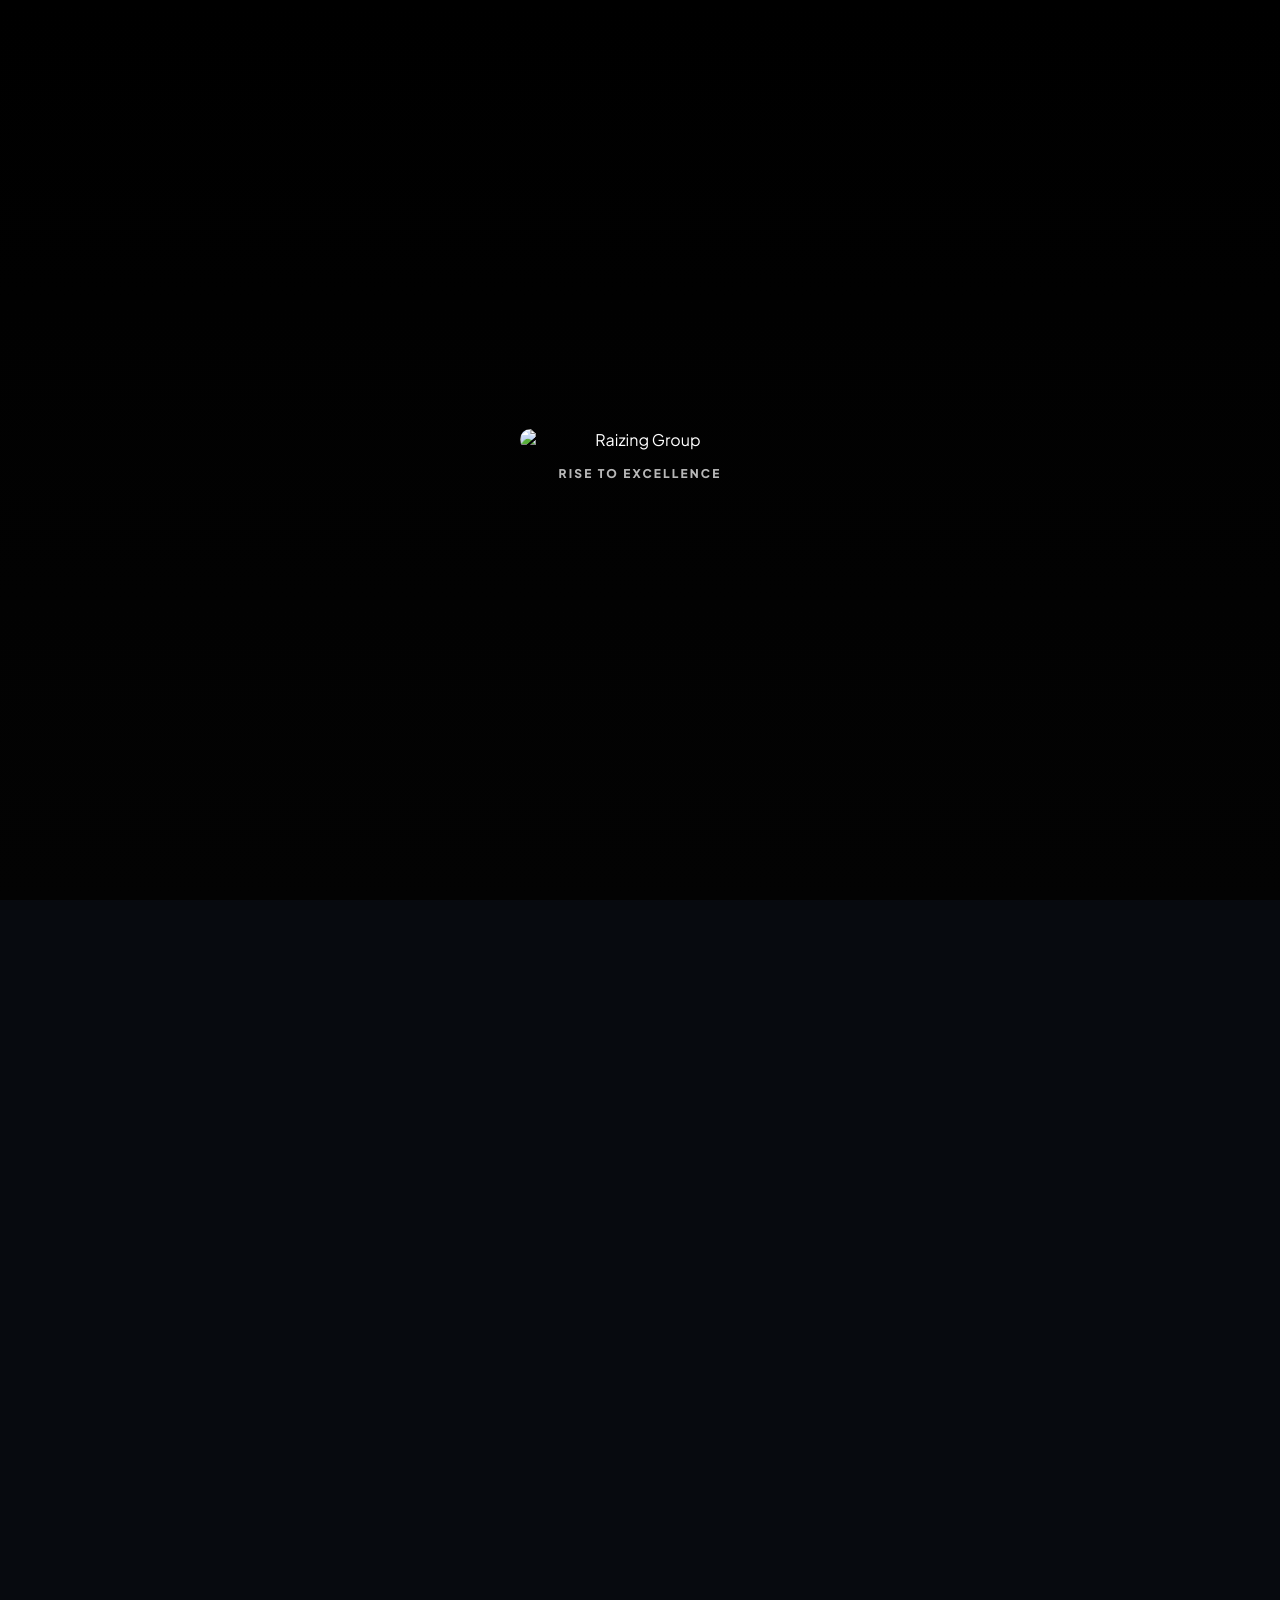
==== commit f538cc04: "updated" ====
--- a/index.html
+++ b/index.html
@@ -1886,14 +1886,16 @@
 					<div class="nav-item nav-services reveal" data-reveal="left" data-delay>
 						<a href="#services" data-caret aria-haspopup="true">Our Services</a>
 						<div class="nav-dropdown" aria-label="Service pages">
-							<a href="visas.html">Raizing Visas</a>
-							<a href="immigration.html">Immigration (Raizing Sovereign)</a>
+							<a href="visas.html">Raizing Global</a>
+							<a href="immigration.html">Raizing Sovereign</a>
 							<a href="insurance.html">Raizing Insurance</a>
 							<a href="company-formation.html">Company Formation</a>
-							<a href="manpower-recruitment.html">Manpower Recruitment (Cavec Global)</a>
+							<a href="manpower-recruitment.html">CAVEC Global</a>
 							<a href="verify.html">Raizing Verify</a>
 							<a href="sim.html">Raizing Sim</a>
 							<a href="edu.html">Raizing Edu</a>
+							<a href="raizing-panda.html">Raizing Panda</a>
+							<a href="raizing-io.html">Raizing IO</a>
 						</div>
 					</div>
 					<a href="news-media.html" class="reveal" data-reveal="left" data-delay>News &amp; Media</a>
@@ -2115,7 +2117,7 @@
 							data-delay
 							href="visas.html"
 							role="listitem"
-							aria-label="Raizing Visas"
+							aria-label="Raizing Global"
 						>
 							<div class="service-top">
 								<div class="service-icon" aria-hidden="true">
@@ -2125,7 +2127,7 @@
 								</div>
 								<div class="service-pill">Raizing</div>
 							</div>
-							<h3 class="service-name">Raizing Visas</h3>
+							<h3 class="service-name">Raizing Global</h3>
 							<p class="service-desc">
 								End-to-end visa application solutions — documentation, biometrics, appointments, and status updates.
 							</p>
@@ -2138,7 +2140,7 @@
 							data-delay
 							href="immigration.html"
 							role="listitem"
-							aria-label="Immigration (Raizing Sovereign)"
+							aria-label="Raizing Sovereign"
 						>
 							<div class="service-top">
 								<div class="service-icon" aria-hidden="true">
@@ -2207,7 +2209,7 @@
 							data-delay
 							href="manpower-recruitment.html"
 							role="listitem"
-							aria-label="Manpower Recruitment (Cavec Global)"
+							aria-label="CAVEC Global"
 						>
 							<div class="service-top">
 								<div class="service-icon" aria-hidden="true">
@@ -2215,9 +2217,9 @@
 										<path d="M16 11a4 4 0 1 0-3.2-6.4A4 4 0 0 0 16 11Zm-8 0a4 4 0 1 0-4-4 4 4 0 0 0 4 4Zm8 2c-2.67 0-8 1.34-8 4v3h16v-3c0-2.66-5.33-4-8-4Zm-8 0c-.3 0-.66.02-1.07.06C4.3 13.4 2 14.5 2 17v3h6v-3c0-1.54 1-2.73 2.6-3.55A14.4 14.4 0 0 0 8 13Z" />
 									</svg>
 								</div>
-								<div class="service-pill">Cavec Global</div>
+								<div class="service-pill">CAVEC Global</div>
 							</div>
-							<h3 class="service-name">Manpower Recruitment</h3>
+							<h3 class="service-name">CAVEC Global</h3>
 							<p class="service-desc">
 								Training programs and recruitment support — helping candidates become job-ready and connect with opportunities.
 							</p>
@@ -2288,6 +2290,48 @@
 							<p class="service-desc">Study abroad counselling and admissions support — from program selection to enrolment.</p>
 							<span class="service-cta">Explore</span>
 						</a>
+
+						<a
+							class="service-card reveal"
+							data-reveal="up"
+							data-delay
+							href="raizing-panda.html"
+							role="listitem"
+							aria-label="Raizing Panda"
+						>
+							<div class="service-top">
+								<div class="service-icon" aria-hidden="true">
+									<svg viewBox="0 0 24 24">
+										<path d="M12 2C6.48 2 2 6.48 2 12s4.48 10 10 10 10-4.48 10-10S17.52 2 12 2Zm-1 17.93c-3.95-.49-7-3.85-7-7.93 0-.62.08-1.21.21-1.79L9 15v1c0 1.1.9 2 2 2v1.93Zm6.9-2.54c-.26-.81-1-1.39-1.9-1.39h-1v-3c0-.55-.45-1-1-1H8v-2h2c.55 0 1-.45 1-1V7h2c1.1 0 2-.9 2-2v-.41c2.93 1.19 5 4.06 5 7.41 0 2.08-.8 3.97-2.1 5.39Z" />
+									</svg>
+								</div>
+								<div class="service-pill">Panda</div>
+							</div>
+							<h3 class="service-name">Raizing Panda</h3>
+							<p class="service-desc">Quality products spanning remittance, crypto, beer, pods, superfoods, homes, and brew.</p>
+							<span class="service-cta">Explore</span>
+						</a>
+
+						<a
+							class="service-card reveal"
+							data-reveal="up"
+							data-delay
+							href="raizing-io.html"
+							role="listitem"
+							aria-label="Raizing IO"
+						>
+							<div class="service-top">
+								<div class="service-icon" aria-hidden="true">
+									<svg viewBox="0 0 24 24">
+										<path d="M9.4 16.6 4.8 12l4.6-4.6L8 6l-6 6 6 6 1.4-1.4Zm5.2 0 4.6-4.6-4.6-4.6L16 6l6 6-6 6-1.4-1.4Z" />
+									</svg>
+								</div>
+								<div class="service-pill">IO</div>
+							</div>
+							<h3 class="service-name">Raizing IO</h3>
+							<p class="service-desc">AI-powered skill development platform with expert-led courses and professional certifications.</p>
+							<span class="service-cta">Explore</span>
+						</a>
 					</div>
 				</div>
 			</section>
